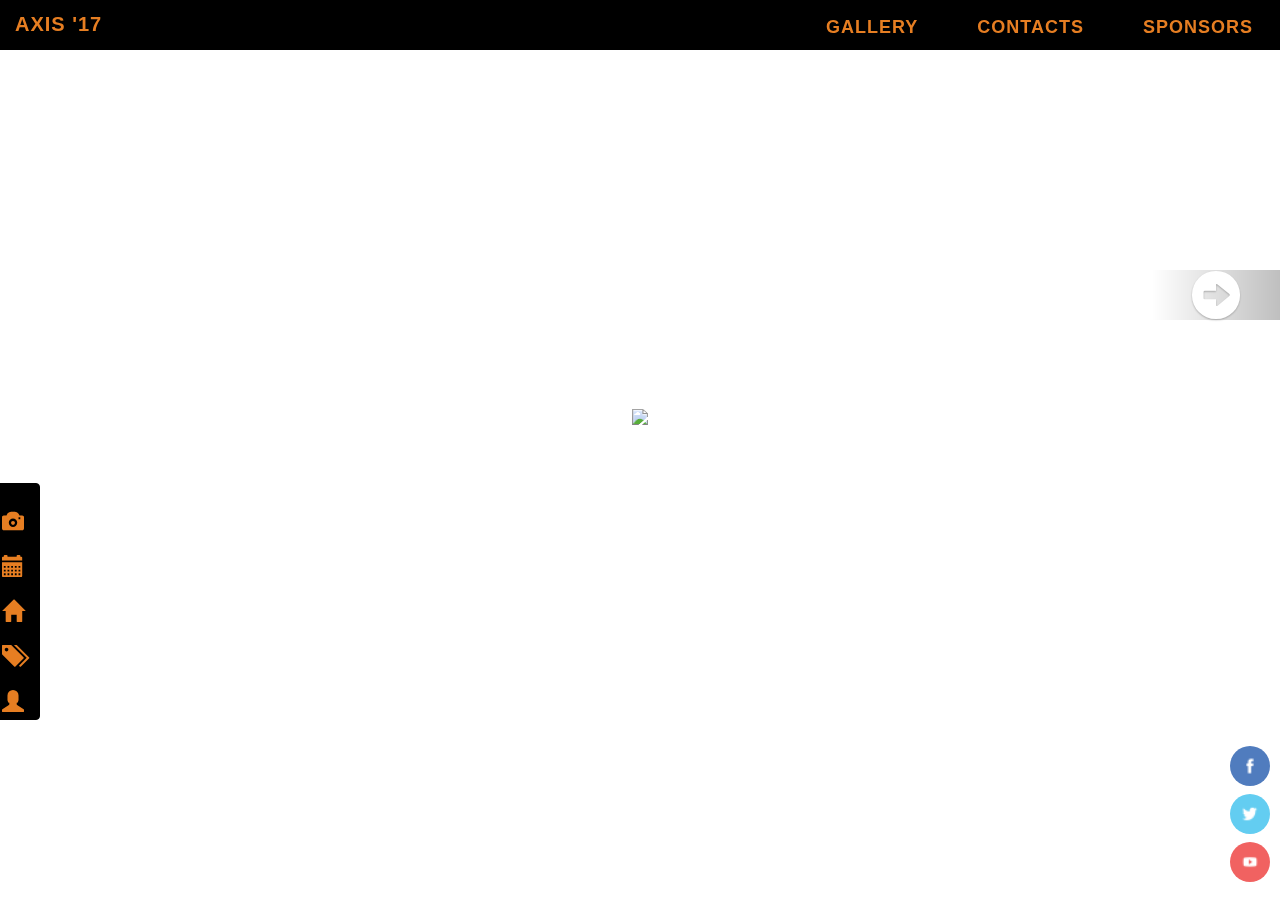
==== index.html @ 5071180d "Add files via upload" ====
<!DOCTYPE html>
<html lang="en">
<head>
    <meta charset="UTF-8">
    <title>AXIS'17 VNIT,NAGPUR</title>
	  <link href="images/logo.png" rel="icon">
    <link rel="stylesheet" href="https://maxcdn.bootstrapcdn.com/bootstrap/3.3.7/css/bootstrap.min.css" integrity="sha384-BVYiiSIFeK1dGmJRAkycuHAHRg32OmUcww7on3RYdg4Va+PmSTsz/K68vbdEjh4u" crossorigin="anonymous">

    <!-- Optional theme -->
    <link rel="stylesheet" href="https://maxcdn.bootstrapcdn.com/bootstrap/3.3.7/css/bootstrap-theme.min.css" integrity="sha384-rHyoN1iRsVXV4nD0JutlnGaslCJuC7uwjduW9SVrLvRYooPp2bWYgmgJQIXwl/Sp" crossorigin="anonymous">

    <!-- Fullscreen carousel css file -->
	  <link rel="stylesheet" href="css/jquery.carousel.fullscreen.css" />

    <!-- sidebar css file -->
    <link href="css/side_bar.css" rel="stylesheet" type="text/css" />

    <link rel="stylesheet" href="https://cdnjs.cloudflare.com/ajax/libs/font-awesome/4.7.0/css/font-awesome.min.css">
    <link href="https://fonts.googleapis.com/css?family=Alice" rel="stylesheet">
    <link href="css/social_bar.css" rel="stylesheet">
</head>
<body>

    <!-- Side bar -->
    <div class="wrap">
    <nav id="s_b" class="navbar navbar-inverse sidebar" role="navigation">    <!-- id given to fix diagonal tansition -->
        <div class="container-fluid">
        <div class="navbar-header">
          <button type="button" class="navbar-toggle" data-toggle="collapse" data-target="#bs-sidebar-navbar-collapse-1">
            <span class="sr-only">Toggle navigation</span>
            <span class="icon-bar"></span>
            <span class="icon-bar"></span>
            <span class="icon-bar"></span>
          </button>
        </div>

        <div class="collapse navbar-collapse" id="bs-sidebar-navbar-collapse-1">
          <ul id="carousel-buttons" class="nav navbar-nav ">
            <li data-target="#slides" data-slide-to="1"><a href="#">Attractions<span style="font-size:22px;" class="pull-right hidden-xs showopacity glyphicon glyphicon-camera"></span></a></li>
            <li data-target="#slides" data-slide-to="2"><a href="#">Events<span style="font-size: 22px;" class="pull-right hidden-xs showopacity glyphicon glyphicon-calendar"></span></a></li>
            <li data-target="#slides" data-slide-to="3"><a href="#">Workshops<span style="font-size:22px;" class="pull-right hidden-xs showopacity glyphicon glyphicon-home"></span></a></li>
            <li data-target="#slides" data-slide-to="4"><a href="#">Exhibitions<span style="font-size:22px;" class="pull-right hidden-xs showopacity glyphicon glyphicon-tags"></span></a></li>
            <li data-target="#slides" data-slide-to="5"><a href="#">Initiatives<span style="font-size:22px;" class="pull-right hidden-xs showopacity glyphicon glyphicon-user"></span></a></li>
          </ul>
        </div>
      </div>
    </nav>
    </div>

    <nav class="navbar navbar-inverse navbar-fixed-top" style="height: 40px;">
          <div class="container-fluid">
            <div class="navbar-header">
              <button type="button" class="navbar-toggle" data-toggle="collapse" data-target="#myNavbar">
                <span class="icon-bar"></span>
                <span class="icon-bar"></span>
                <span class="icon-bar"></span>
              </button>
              <a class="current" href="#" data-target="#slides" data-slide-to="0">AXIS '17</a>
            </div>
            <div class="collapse navbar-collapse" id="myNavbar">
                <ul class="nav navbar-navnav.navbar  navbar-right">
                    <li><a href="#" data-hover="Gallery">Gallery</a></li>
                    <li><a href="#" data-hover="Contacts">Contacts</a></li>
                    <li><a href="#" data-hover="Sponsors">Sponsors</a></li>
                </ul>
            </div>
          </div>
        </nav>


    <!-- This is a typical Twitter Bootstrap Carousel -->
	<!-- Carousel -->
	<div id="slides" class="carousel slide" data-ride="carousel" data-interval="60000" data-pause="false">
		<!-- Indicators -->
		 <!-- <ol class="carousel-indicators">
			<li data-target="#slides" data-slide-to="0" class="active"></li>
			<li data-target="#slides" data-slide-to="1"></li>
			<li data-target="#slides" data-slide-to="2"></li>
			<li data-target="#slides" data-slide-to="3"></li>
			<li data-target="#slides" data-slide-to="4"></li>
			<li data-target="#slides" data-slide-to="5"></li>
		</ol> -->

		<!-- Wrapper for slides -->
		<div class="carousel-inner">
			<div class="item active" style="display:table; position: absolute; height:100%; width:100%;">
				<img src="./images/stars.jpg" alt=""/>
          <div style="display:table-cell; vertical-align: middle;">
            <div style="text-align: center;">
             <img id="axis_img"  src="images/axis-big.png" style="margin:auto;"/ >
             <h1 style="color: #ffffff;">Central India's Largest Techfest, Axis'17<h/1>
           </div>
          </div>
			</div>

			<div class="item">
				<img src="./images/attraction.jpg" alt="" />
				<div class="container">
					<div class="carousel-caption-heading">Attractions</div>
					<div class="carousel-caption-details">
						 You haven't experienced an adrenaline rush until you have attended an AXIS proshow!  <br>
			 			 As the sun sets ,it's time for the laser lights to take over. <br>
			 			 These proshows have left the audiences gasping for breath and asking for more; <br>
			 			 the spellbinding Laser Shows,the wit and wisdom of the most followed Quora writers, <br>
			 			 and the exhilarating Tron Dance.
					</div>
				</div>
			</div>

			<div class="item">
				<img src="./images/events.jpg" alt="" />
				<div class="container">
					<div class="carousel-caption-heading">Events</div>
					<div class="carousel-caption-details">
						Have a passion for deciphering the principles behind the latest <br>
						technological fads and innovations in the market? Quadcopter, Bridge <br>
						Design, Cloud Computing, Haptic Robotic Arm; we’ve covered them all. <br>
			 			These AXIS workshops provide the perfect platform for nurturing and <br>
			 			honing the skills of amateur technical enthusiasts.
					</div>
				</div>
			</div>

			<div class="item">
				<img src="./images/workshops.jpg" alt="" />
				<div class="container">
					<div class="carousel-caption-heading">Workshops</div>
					<div class="carousel-caption-details">
						Have a passion for deciphering the principles behind the latest <br>
						technological fads and innovations in the market? Quadcopter, Bridge <br>
						Design, Cloud Computing, Haptic Robotic Arm; we’ve covered them all. <br>
			 			These AXIS workshops provide the perfect platform for nurturing and <br>
			 			honing the skills of amateur technical enthusiasts.
					</div>
				</div>
			</div>

			<div class="item">
				<img src="./images/exhibition.jpg" alt="" />
				<div class="container">
					<div class="carousel-caption-heading">Exhibitions</div>
					<div class="carousel-caption-details">
						Collaborations with some of the most respected and renowned Indian organizations <br>
						like NDRF and DRDO have always proved to be a significant learning experience to the many starry-eyed  <br>
						participants at AXIS,year after year. These Exhibitions have always been given an auspicious start with  <br>
						an inauguration by some of the most eminent personalities in the field of science and technology, from <br>
			 			the Missile Man himself, late former President Dr A.P.J. Abdul Kalam to our very own alumnus,<br>
			 			Senior Vice President, Boeing Commercial Airplanes, Dr Dinesh Keskar.
					</div>
				</div>
			</div>

			<div class="item">
				<img src="./images/initiatives.jpg" alt="" />
				<div class="container">
					<div class="carousel-caption-heading">Initiatives</div>
					<div class="carousel-caption-details">
						We at AXIS, believe in treading the roads less taken, and that has made all the difference, <br>
						 not  only to us but to many who deserve much better. Each year  social initiatives inspire  <br>
						dedicated volunteers  from all ages and walks of life , who come together to 'be the change they want to see'. <br>
						Bleeding for a cause through blood donation drives ,spreading the word for social awareness through <br>
						 heartwarming videos like 'Itni si Khushi',AXIS is truely a Fest with a Heart .
					</div>
				</div>
			</div>
		</div>

		<!-- Controls -->
		<!-- <a class="left carousel-control" href="#slides" data-slide="prev">
			<span class="glyphicon glyphicon-chevron-left"></span>
		</a> -->
		<a class="right carousel-control" href="#slides" data-slide="next" style="text-align: center; height: 50px;">
			<span class="glyphicon glyphicon-circle-arrow-right" style="font-size: 50px;"></span>
		</a>
	</div>

  <!-- Social sidebar -->
  <div class="social_bar">
			<ul class="social_list">
            <li class="social-icon"><a href="https://www.google.co.in/url?sa=t&rct=j&q=&esrc=s&source=web&cd=1&cad=rja&uact=8&ved=0ahUKEwiMvevYxPfJAhVLjo4KHSrmC3sQFggcMAA&url=https%3A%2F%2Fwww.facebook.com%2Faxisvnit&usg=AFQjCNFacwmdODHTP-wwZc7QQC4ym-55Bw" target="_blank"><img class="icons" src="./images/facebook.png" height="40" width="40"/></a></li>
            <li class="social-icon"><a href="https://twitter.com/axisvnit" target="_blank"><img class="icons" src="./images/twitter.png" height="40" width="40" /></a></li>
            <li class="social-icon"><a href="https://www.google.co.in/url?sa=t&rct=j&q=&esrc=s&source=web&cd=1&cad=rja&uact=8&ved=0ahUKEwjI15zSxffJAhWUvo4KHQ5SCVEQFggcMAA&url=https%3A%2F%2Fwww.youtube.com%2Fuser%2FAXISVNIT&usg=AFQjCNGCKipDZEER-ilh63EIyr2UOCWpyQ" target="_blank"><img class="icons" src="./images/youtube.png" height="40" width="40" /></a></li>
			</ul>
		</div>


    <!-- google jquery cdn -->
    <script type="text/javascript" src="https://ajax.googleapis.com/ajax/libs/jquery/3.1.1/jquery.min.js"></script>

    <!-- Latest compiled and minified JavaScript -->
    <script type="text/javascript" src="https://maxcdn.bootstrapcdn.com/bootstrap/3.3.7/js/bootstrap.min.js" integrity="sha384-Tc5IQib027qvyjSMfHjOMaLkfuWVxZxUPnCJA7l2mCWNIpG9mGCD8wGNIcPD7Txa" crossorigin="anonymous"></script>

    <!-- Just include this Js file -->
	  <script type="text/javascript" src="js/jquery.carousel.fullscreen.js"></script>
</body>
</html>
---- css/side_bar.css ----
body,html{
    height: 100%;
    /*background-image: url("../images/stars.jpg");*/       /* Covered in slider */
    /*background-repeat: no-repeat;*/
    background-size: cover;
  }
  nav.sidebar, .main{
	  /*margin:100px;*/
    -webkit-transition: margin 400ms ease-out;
      -moz-transition: margin 400ms ease-out;
      -o-transition: margin 400ms ease-out;
      transition: margin 400ms ease-out;
  }

#s_b{                     /* To fix diagonal transition of sidebar */
  margin-top: 0;
}

#axis_img{
  width: 100%;
}

  /*body {overflow: hidden; }*/       /* It is making slider invisible. Abhi*/
  div.wrap {
    position: absolute;
    /*height:90%;*/
    /*overflow:hidden;*/
    bottom: 20%;
    z-index: 100;
  }

  .main{
    padding: 10px 10px 0 10px;
  }

 @media (min-width: 765px) {

    .main{
      position: absolute;
      width: calc(100% - 40px);
      margin-left: 40px;
      float: right;
    }

    nav.sidebar:hover + .main{
      margin-left: 200px;
    }

    nav.sidebar.navbar.sidebar>.container .navbar-brand, .navbar>.container-fluid .navbar-brand {
      margin-left: 0px;
    }

    nav.sidebar .navbar-brand, nav.sidebar .navbar-header{
      text-align: center;
      width: 100%;
      margin-left: 0px;
    }

    nav.sidebar a{
      /*padding: 15px;*/
        color: #e67e22;

    }

    nav.sidebar .navbar-nav > li:first-child{
      /*border-top: 1px #e67e22 solid;*/
    }

    nav.sidebar .navbar-nav > li{
      /*border-bottom: 1px #e67e22 solid;*/
    }

    nav.sidebar .navbar-nav .open  {
      position: static;
      float: none;
      width: auto;
      margin-top: 0;
      background-color: inherit;
      border: 0;
      -webkit-box-shadow: none;
      box-shadow: none;
    }

    nav.sidebar .navbar-collapse, nav.sidebar .container-fluid{
      padding: 0 0px 0 0px;
    }
    nav.sidebar{
      width: 200px;
      height: 100%;
      margin-left: -160px;
      float: left;
      margin-bottom: 0px;
    }

    nav.sidebar li {
      width: 100%;
    }

    nav.sidebar:hover{
      margin-left: 0px;
    }

    .forAnimate{
      opacity: 0;
    }
  }

  /* commented to make sidebar animation work in large display
  /*@media (min-width: 1330px) {

    .main{
      width: calc(100% - 200px);
      margin-left: 200px;
    }

    nav.sidebar{
      margin-left: 0px;
      float: left;
    }

    nav.sidebar .forAnimate{
      opacity: 1;
    }
  }*/



  nav:hover .forAnimate{
    opacity: 1;
  }
  section{
    padding-left: 15px;
  }
@import url(https://fonts.googleapis.com/css?family=Raleway:400,500,800);

nav.sidebar {
   margin-top: 10%;
    font-family: 'Raleway', Arial, sans-serif;
    /*color: #e67e22;*/
    background-color: black;
   background: black;
   /*border-color: transparent;*/
}

nav.navbar {

    background: black;
    border-color: black;
}
/*.navbar li { color: #000 }*/

.navbar-nav > li > a {
    padding-left: 10px;
    padding-bottom: 10px;
}

.navbar-inverse .navbar-nav > .active > a, .navbar-inverse .navbar-nav > .active > a:focus, .navbar-inverse .navbar-nav > .active > a:hover {
    background-color: black;
    color: #e67e22;
    /*background: transparent;*/

}


nav.sidebar {
  font-family: 'Raleway', Arial, sans-serif;

  font-weight: 500;
}
nav.sidebar .navbar-nav a{
    color: #e67e22;
}
/* ----------- iPhone 4 and 4S ----------- */

/* Portrait and Landscape */
@media only screen
  and (min-device-width: 320px)
  and (max-device-width: 480px)
  and (-webkit-min-device-pixel-ratio: 2) {

}

/* Portrait */
@media only screen
  and (min-device-width: 320px)
  and (max-device-width: 480px)
  and (-webkit-min-device-pixel-ratio: 2)
  and (orientation: portrait) {
}

/* Landscape */
@media only screen
  and (min-device-width: 320px)
  and (max-device-width: 480px)
  and (-webkit-min-device-pixel-ratio: 2)
  and (orientation: landscape) {

}

/* ----------- iPhone 5 and 5S ----------- */

/* Portrait and Landscape */
@media only screen
  and (min-device-width: 320px)
  and (max-device-width: 568px)
  and (-webkit-min-device-pixel-ratio: 2) {

}

/* Portrait */
@media only screen
  and (min-device-width: 320px)
  and (max-device-width: 568px)
  and (-webkit-min-device-pixel-ratio: 2)
  and (orientation: portrait) {
}

/* Landscape */
@media only screen
  and (min-device-width: 320px)
  and (max-device-width: 568px)
  and (-webkit-min-device-pixel-ratio: 2)
  and (orientation: landscape) {

}

/* ----------- iPhone 6 ----------- */

/* Portrait and Landscape */
@media only screen
  and (min-device-width: 375px)
  and (max-device-width: 667px)
  and (-webkit-min-device-pixel-ratio: 2) {

}

/* Portrait */
@media only screen
  and (min-device-width: 375px)
  and (max-device-width: 667px)
  and (-webkit-min-device-pixel-ratio: 2)
  and (orientation: portrait) {

}

/* Landscape */
@media only screen
  and (min-device-width: 375px)
  and (max-device-width: 667px)
  and (-webkit-min-device-pixel-ratio: 2)
  and (orientation: landscape) {

}

/* ----------- iPhone 6+ ----------- */

/* Portrait and Landscape */
@media only screen
  and (min-device-width: 414px)
  and (max-device-width: 736px)
  and (-webkit-min-device-pixel-ratio: 3) {

}

/* Portrait */
@media only screen
  and (min-device-width: 414px)
  and (max-device-width: 736px)
  and (-webkit-min-device-pixel-ratio: 3)
  and (orientation: portrait) {

}

/* Landscape */
@media only screen
  and (min-device-width: 414px)
  and (max-device-width: 736px)
  and (-webkit-min-device-pixel-ratio: 3)
  and (orientation: landscape) {

}

/* Portrait and Landscape */
@media screen
  and (device-width: 320px)
  and (device-height: 640px)
  and (-webkit-device-pixel-ratio: 2) {

}

/* Portrait */
@media screen
  and (device-width: 320px)
  and (device-height: 640px)
  and (-webkit-device-pixel-ratio: 2)
  and (orientation: portrait) {

}

/* Landscape */
@media screen
  and (device-width: 320px)
  and (device-height: 640px)
  and (-webkit-device-pixel-ratio: 2)
  and (orientation: landscape) {

}

/* ----------- Galaxy S4 ----------- */

/* Portrait and Landscape */
@media screen
  and (device-width: 320px)
  and (device-height: 640px)
  and (-webkit-device-pixel-ratio: 3) {

}

/* Portrait */
@media screen
  and (device-width: 320px)
  and (device-height: 640px)
  and (-webkit-device-pixel-ratio: 3)
  and (orientation: portrait) {

}

/* Landscape */
@media screen
  and (device-width: 320px)
  and (device-height: 640px)
  and (-webkit-device-pixel-ratio: 3)
  and (orientation: landscape) {

}

/* ----------- Galaxy S5 ----------- */

/* Portrait and Landscape */
@media screen
  and (device-width: 360px)
  and (device-height: 640px)
  and (-webkit-device-pixel-ratio: 3) {

}

/* Portrait */
@media screen
  and (device-width: 360px)
  and (device-height: 640px)
  and (-webkit-device-pixel-ratio: 3)
  and (orientation: portrait) {

}

/* Landscape */
@media screen
  and (device-width: 360px)
  and (device-height: 640px)
  and (-webkit-device-pixel-ratio: 3)
  and (orientation: landscape) {

}

/* ----------- Non-Retina Screens ----------- */
@media screen
  and (min-device-width: 1200px)
  and (max-device-width: 1600px)
  and (-webkit-min-device-pixel-ratio: 1) {
}

/* ----------- Retina Screens ----------- */
@media screen
  and (min-device-width: 1200px)
  and (max-device-width: 1600px)
  and (-webkit-min-device-pixel-ratio: 2)
  and (min-resolution: 192dpi) {
}
---- css/social_bar.css ----
.social_bar{
	margin:10px;
	position: absolute;
	bottom: 0px;
	right: 0px;
	top: auto;
	left: auto;
	overflow:hidden;

}

.social_list {
    /*float:right;*/
    list-style-type: none;
	padding: 0px;
	margin: 0px;
    /*margin-top:40%;*/
}
.social_list .social-icon a {
    display: inline-block;
    padding-bottom: 20%;
    padding-right:20%;

}
.icons {
	
    border-radius: 50%;
    -moz-transition: -moz-transform .8s ease-in-out;
    -webkit-transition: -webkit-transform .8s ease-in-out;
    transition:         transform .8s ease-in-out;
}
.icons:hover {
    -moz-transform: rotate(360deg);
    -webkit-transform: rotate(360deg);
    transform: rotate(360deg);
    opacity: 0.5;
}
/* Navigation Bar */
@import url(https://fonts.googleapis.com/css?family=Raleway:400,500,800);
nav.navbar .navbar-right {
  font-family: 'Raleway', Arial, sans-serif;
  text-align: center;
  text-transform: uppercase;
  font-weight: 500;
}
nav.navbar .navbar-right * {
  box-sizing: border-box;
  -webkit-transition: all 0.35s ease;
  transition: all 0.35s ease;
}
nav.navbar .navbar-right li {
  display: inline-block;
  list-style: outside none none;
  margin: 0 1.5em;
  overflow: hidden;
}
nav.navbar .navbar-right a {
  padding: 0.3em 0;
  color: #e67e22;
  position: relative;
  display: inline-block;
  letter-spacing: 1px;
  margin: 0;
  text-decoration: none;
  font-weight: 800;
}
nav.navbar .navbar-right a:before,
nav.navbar .navbar-right a:after {
  position: absolute;
  -webkit-transition: all 0.35s ease;
  transition: all 0.35s ease;
}
nav.navbar .navbar-right a:before {
  bottom: 100%;
  display: block;
  height: 3px;
  width: 100%;
  content: "";
  background-color: #e67e22;
}
nav.navbar .navbar-right a:after {
  padding: 0.3em 0;
  position: absolute;
  bottom: 100%;
  left: 0;
  content: attr(data-hover);
  color: white;
  white-space: nowrap;
}
nav.navbar .navbar-right li:hover a,
nav.navbar .navbar-right .current a {
  transform: translateY(100%);
}
nav.navbar {
    padding-top:10px;
    font-size: 18px;
}
nav.navbar .current {
    padding-top: 5px;
    color: #e67e22;
    font-family: 'Raleway', Arial, sans-serif;
    font-weight: 800;
    font-size: 20px;
    letter-spacing: 1px;

}
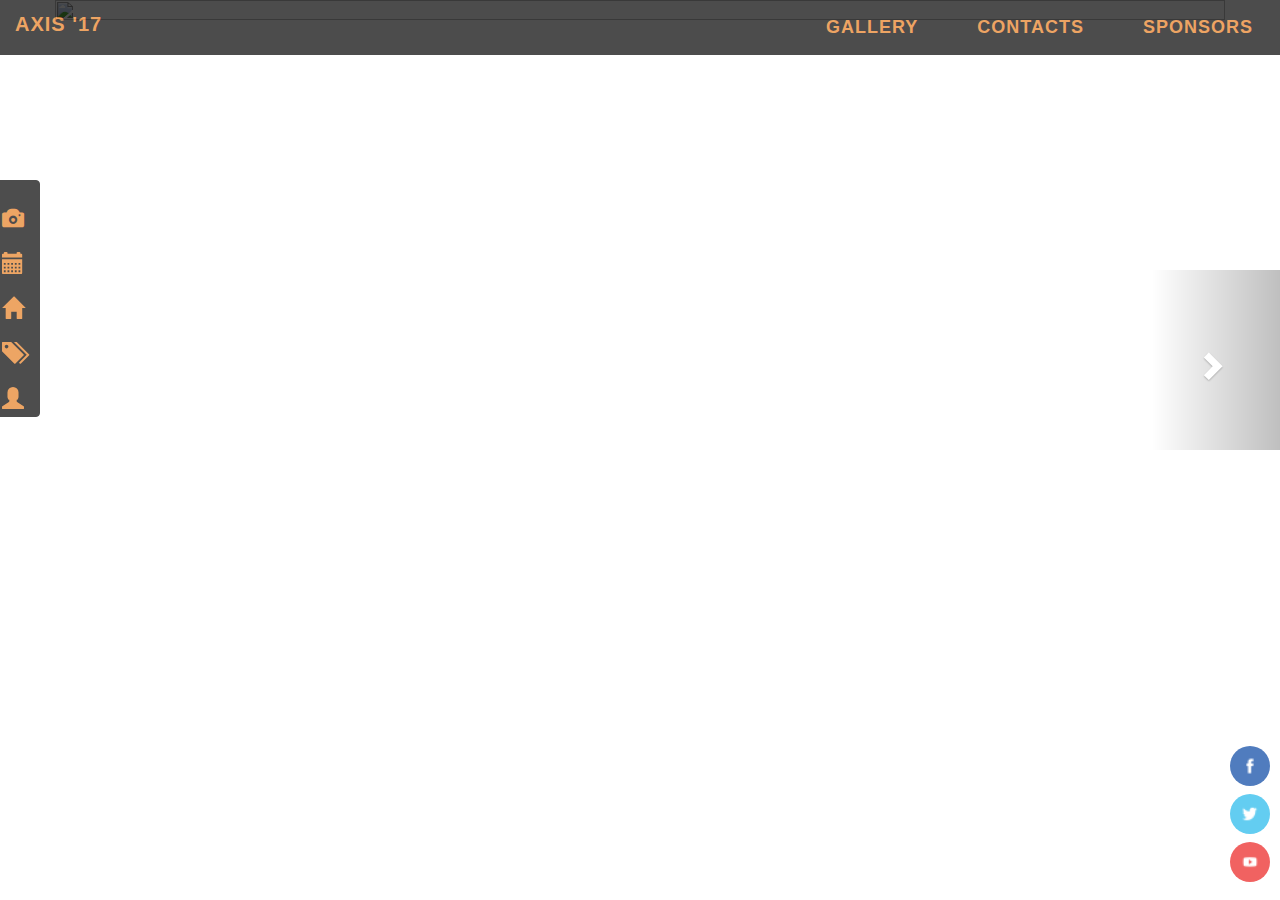
==== commit 94e9449a: "Merge pull request #3 from abhishekg1128/new" ====
--- a/index.html
+++ b/index.html
@@ -35,8 +35,8 @@
         </div>
 
         <div class="collapse navbar-collapse" id="bs-sidebar-navbar-collapse-1">
-          <ul id="carousel-buttons" class="nav navbar-nav ">
-            <li data-target="#slides" data-slide-to="1"><a href="#">Attractions<span style="font-size:22px;" class="pull-right hidden-xs showopacity glyphicon glyphicon-camera"></span></a></li>
+          <ul class="nav navbar-nav">
+            <li class="active" data-target="#slides" data-slide-to="1"><a href="#">Attractions<span style="font-size:22px;" class="pull-right hidden-xs showopacity glyphicon glyphicon-camera"></span></a></li>
             <li data-target="#slides" data-slide-to="2"><a href="#">Events<span style="font-size: 22px;" class="pull-right hidden-xs showopacity glyphicon glyphicon-calendar"></span></a></li>
             <li data-target="#slides" data-slide-to="3"><a href="#">Workshops<span style="font-size:22px;" class="pull-right hidden-xs showopacity glyphicon glyphicon-home"></span></a></li>
             <li data-target="#slides" data-slide-to="4"><a href="#">Exhibitions<span style="font-size:22px;" class="pull-right hidden-xs showopacity glyphicon glyphicon-tags"></span></a></li>
@@ -47,7 +47,7 @@
     </nav>
     </div>
 
-    <nav class="navbar navbar-inverse navbar-fixed-top" style="height: 40px;">
+    <nav class="navbar navbar-inverse navbar-fixed-top">
           <div class="container-fluid">
             <div class="navbar-header">
               <button type="button" class="navbar-toggle" data-toggle="collapse" data-target="#myNavbar">
@@ -70,54 +70,57 @@
 
     <!-- This is a typical Twitter Bootstrap Carousel -->
 	<!-- Carousel -->
-	<div id="slides" class="carousel slide" data-ride="carousel" data-interval="60000" data-pause="false">
+	<div id="slides" class="carousel slide" data-ride="carousel" data-interval="5000" data-pause="false">
 		<!-- Indicators -->
-		 <!-- <ol class="carousel-indicators">
+		 <ol class="carousel-indicators">
 			<li data-target="#slides" data-slide-to="0" class="active"></li>
 			<li data-target="#slides" data-slide-to="1"></li>
 			<li data-target="#slides" data-slide-to="2"></li>
 			<li data-target="#slides" data-slide-to="3"></li>
 			<li data-target="#slides" data-slide-to="4"></li>
 			<li data-target="#slides" data-slide-to="5"></li>
-		</ol> -->
+		</ol>
 
 		<!-- Wrapper for slides -->
 		<div class="carousel-inner">
-			<div class="item active" style="display:table; position: absolute; height:100%; width:100%;">
-				<img src="./images/stars.jpg" alt=""/>
-          <div style="display:table-cell; vertical-align: middle;">
-            <div style="text-align: center;">
-             <img id="axis_img"  src="images/axis-big.png" style="margin:auto;"/ >
-             <h1 style="color: #ffffff;">Central India's Largest Techfest, Axis'17<h/1>
-           </div>
+			<div class="item active">
+				<img src="./images/stars.jpg" alt="" />
+				<div class="container">
+					<div class="row">
+             <img id="axis_img" style="width: 100%; height: 100%;" src="images/axis-big.png">
           </div>
+				</div>
 			</div>
 
 			<div class="item">
 				<img src="./images/attraction.jpg" alt="" />
 				<div class="container">
-					<div class="carousel-caption-heading">Attractions</div>
-					<div class="carousel-caption-details">
+					<div id="abc" class="carousel-caption-heading">Attractions</div>
+					<div class="carousel-caption-details">
+						<div class="bc">
 						 You haven't experienced an adrenaline rush until you have attended an AXIS proshow!  <br>
 			 			 As the sun sets ,it's time for the laser lights to take over. <br>
 			 			 These proshows have left the audiences gasping for breath and asking for more; <br>
 			 			 the spellbinding Laser Shows,the wit and wisdom of the most followed Quora writers, <br>
 			 			 and the exhilarating Tron Dance.
+						</div>
 					</div>
 				</div>
 			</div>
 
 			<div class="item">
 				<img src="./images/events.jpg" alt="" />
-				<div class="container">
+				<div class="container"> 
 					<div class="carousel-caption-heading">Events</div>
 					<div class="carousel-caption-details">
+					<div class="bc">
 						Have a passion for deciphering the principles behind the latest <br>
 						technological fads and innovations in the market? Quadcopter, Bridge <br>
 						Design, Cloud Computing, Haptic Robotic Arm; we’ve covered them all. <br>
 			 			These AXIS workshops provide the perfect platform for nurturing and <br>
 			 			honing the skills of amateur technical enthusiasts.
 					</div>
+					</div>
 				</div>
 			</div>
 
@@ -126,12 +129,14 @@
 				<div class="container">
 					<div class="carousel-caption-heading">Workshops</div>
 					<div class="carousel-caption-details">
+						<div class="bc">
 						Have a passion for deciphering the principles behind the latest <br>
 						technological fads and innovations in the market? Quadcopter, Bridge <br>
 						Design, Cloud Computing, Haptic Robotic Arm; we’ve covered them all. <br>
 			 			These AXIS workshops provide the perfect platform for nurturing and <br>
 			 			honing the skills of amateur technical enthusiasts.
 					</div>
+					</div>
 				</div>
 			</div>
 
@@ -140,6 +145,7 @@
 				<div class="container">
 					<div class="carousel-caption-heading">Exhibitions</div>
 					<div class="carousel-caption-details">
+						<div class="bc">
 						Collaborations with some of the most respected and renowned Indian organizations <br>
 						like NDRF and DRDO have always proved to be a significant learning experience to the many starry-eyed  <br>
 						participants at AXIS,year after year. These Exhibitions have always been given an auspicious start with  <br>
@@ -147,6 +153,7 @@
 			 			the Missile Man himself, late former President Dr A.P.J. Abdul Kalam to our very own alumnus,<br>
 			 			Senior Vice President, Boeing Commercial Airplanes, Dr Dinesh Keskar.
 					</div>
+					</div>
 				</div>
 			</div>
 
@@ -155,12 +162,14 @@
 				<div class="container">
 					<div class="carousel-caption-heading">Initiatives</div>
 					<div class="carousel-caption-details">
+						<div class="bc">
 						We at AXIS, believe in treading the roads less taken, and that has made all the difference, <br>
 						 not  only to us but to many who deserve much better. Each year  social initiatives inspire  <br>
 						dedicated volunteers  from all ages and walks of life , who come together to 'be the change they want to see'. <br>
 						Bleeding for a cause through blood donation drives ,spreading the word for social awareness through <br>
 						 heartwarming videos like 'Itni si Khushi',AXIS is truely a Fest with a Heart .
 					</div>
+					</div>
 				</div>
 			</div>
 		</div>
@@ -169,8 +178,8 @@
 		<!-- <a class="left carousel-control" href="#slides" data-slide="prev">
 			<span class="glyphicon glyphicon-chevron-left"></span>
 		</a> -->
-		<a class="right carousel-control" href="#slides" data-slide="next" style="text-align: center; height: 50px;">
-			<span class="glyphicon glyphicon-circle-arrow-right" style="font-size: 50px;"></span>
+		<a class="right carousel-control" href="#slides" data-slide="next">
+			<span class="glyphicon glyphicon-chevron-right"></span>
 		</a>
 	</div>
 
--- a/css/side_bar.css
+++ b/css/side_bar.css
@@ -11,12 +11,14 @@
       -o-transition: margin 400ms ease-out;
       transition: margin 400ms ease-out;
   }
-
+  
 #s_b{                     /* To fix diagonal transition of sidebar */
   margin-top: 0;
 }
 
 #axis_img{
+  vertical-align: middle;
+  height: 100%;
   width: 100%;
 }
 
@@ -25,7 +27,7 @@
     position: absolute;
     /*height:90%;*/
     /*overflow:hidden;*/
-    bottom: 20%;
+    top: 20%;
     z-index: 100;
   }
 
@@ -160,8 +162,6 @@
     /*background: transparent;*/
 
 }
-
-
 nav.sidebar {
   font-family: 'Raleway', Arial, sans-serif;
 
@@ -169,6 +169,30 @@
 }
 nav.sidebar .navbar-nav a{
     color: #e67e22;
+}
+
+/* for the texts */
+.bc {
+	padding:10px;
+background:black;
+opacity:0.7;	
+border:2px solid;
+border-radius:20px;
+}
+
+/* for the headings
+#abc {
+	
+	margin-left:850px;
+	margin-top:440px;
+	background:black;
+opacity:0.7;	
+border:2px solid;
+border-radius:20px;
+}*/
+
+nav.sidebar .navbar-nav a:active{
+    color: white;
 }
 /* ----------- iPhone 4 and 4S ----------- */
 
--- a/css/social_bar.css
+++ b/css/social_bar.css
@@ -93,7 +93,10 @@
 }
 nav.navbar {
     padding-top:10px;
-    font-size: 18px;
+    font-size: 18px;	
+	/* upper bar */ 
+	opacity:.70;
+
 }
 nav.navbar .current {
     padding-top: 5px;
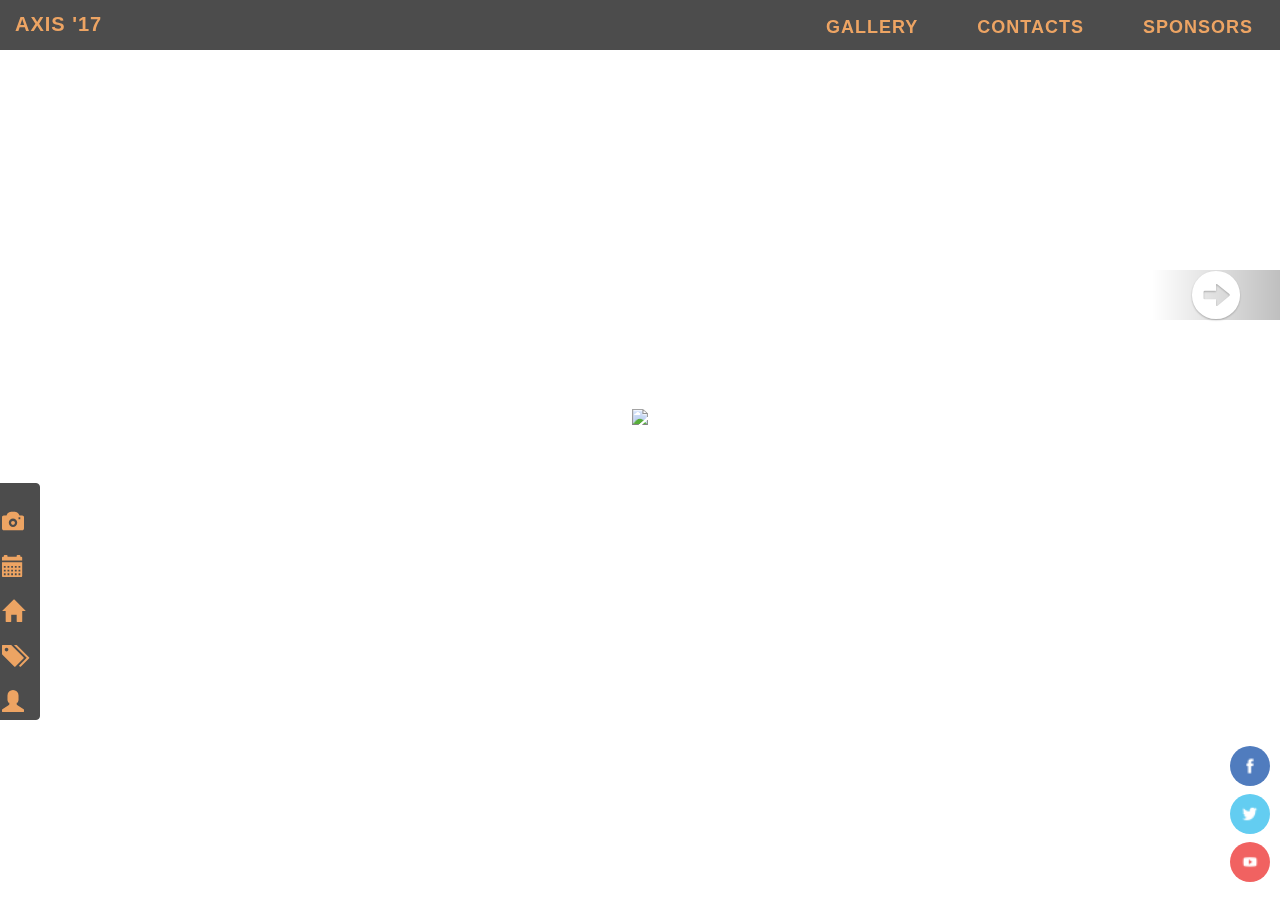
==== commit 40b898d5: "Merge pull request #4 from abhishekg1128/landing-page-beta" ====
--- a/index.html
+++ b/index.html
@@ -35,8 +35,8 @@
         </div>
 
         <div class="collapse navbar-collapse" id="bs-sidebar-navbar-collapse-1">
-          <ul class="nav navbar-nav">
-            <li class="active" data-target="#slides" data-slide-to="1"><a href="#">Attractions<span style="font-size:22px;" class="pull-right hidden-xs showopacity glyphicon glyphicon-camera"></span></a></li>
+          <ul id="carousel-buttons" class="nav navbar-nav ">
+            <li data-target="#slides" data-slide-to="1"><a href="#">Attractions<span style="font-size:22px;" class="pull-right hidden-xs showopacity glyphicon glyphicon-camera"></span></a></li>
             <li data-target="#slides" data-slide-to="2"><a href="#">Events<span style="font-size: 22px;" class="pull-right hidden-xs showopacity glyphicon glyphicon-calendar"></span></a></li>
             <li data-target="#slides" data-slide-to="3"><a href="#">Workshops<span style="font-size:22px;" class="pull-right hidden-xs showopacity glyphicon glyphicon-home"></span></a></li>
             <li data-target="#slides" data-slide-to="4"><a href="#">Exhibitions<span style="font-size:22px;" class="pull-right hidden-xs showopacity glyphicon glyphicon-tags"></span></a></li>
@@ -47,7 +47,7 @@
     </nav>
     </div>
 
-    <nav class="navbar navbar-inverse navbar-fixed-top">
+    <nav class="navbar navbar-inverse navbar-fixed-top" style="height: 40px;">
           <div class="container-fluid">
             <div class="navbar-header">
               <button type="button" class="navbar-toggle" data-toggle="collapse" data-target="#myNavbar">
@@ -70,26 +70,27 @@
 
     <!-- This is a typical Twitter Bootstrap Carousel -->
 	<!-- Carousel -->
-	<div id="slides" class="carousel slide" data-ride="carousel" data-interval="5000" data-pause="false">
+	<div id="slides" class="carousel slide" data-ride="carousel" data-interval="60000" data-pause="false">
 		<!-- Indicators -->
-		 <ol class="carousel-indicators">
+		 <!-- <ol class="carousel-indicators">
 			<li data-target="#slides" data-slide-to="0" class="active"></li>
 			<li data-target="#slides" data-slide-to="1"></li>
 			<li data-target="#slides" data-slide-to="2"></li>
 			<li data-target="#slides" data-slide-to="3"></li>
 			<li data-target="#slides" data-slide-to="4"></li>
 			<li data-target="#slides" data-slide-to="5"></li>
-		</ol>
+		</ol> -->
 
 		<!-- Wrapper for slides -->
 		<div class="carousel-inner">
-			<div class="item active">
-				<img src="./images/stars.jpg" alt="" />
-				<div class="container">
-					<div class="row">
-             <img id="axis_img" style="width: 100%; height: 100%;" src="images/axis-big.png">
+			<div class="item active" style="display:table; position: absolute; height:100%; width:100%;">
+				<img src="./images/stars.jpg" alt=""/>
+          <div style="display:table-cell; vertical-align: middle;">
+            <div style="text-align: center;">
+             <img id="axis_img"  src="images/axis-big.png" style="margin:auto;"/ >
+             <h1 style="color: #ffffff;">Central India's Largest Techfest, Axis'17<h/1>
+           </div>
           </div>
-				</div>
 			</div>
 
 			<div class="item">
@@ -178,8 +179,8 @@
 		<!-- <a class="left carousel-control" href="#slides" data-slide="prev">
 			<span class="glyphicon glyphicon-chevron-left"></span>
 		</a> -->
-		<a class="right carousel-control" href="#slides" data-slide="next">
-			<span class="glyphicon glyphicon-chevron-right"></span>
+		<a class="right carousel-control" href="#slides" data-slide="next" style="text-align: center; height: 50px;">
+			<span class="glyphicon glyphicon-circle-arrow-right" style="font-size: 50px;"></span>
 		</a>
 	</div>
 
--- a/css/side_bar.css
+++ b/css/side_bar.css
@@ -11,14 +11,12 @@
       -o-transition: margin 400ms ease-out;
       transition: margin 400ms ease-out;
   }
-  
+
 #s_b{                     /* To fix diagonal transition of sidebar */
   margin-top: 0;
 }
 
 #axis_img{
-  vertical-align: middle;
-  height: 100%;
   width: 100%;
 }
 
@@ -27,7 +25,7 @@
     position: absolute;
     /*height:90%;*/
     /*overflow:hidden;*/
-    top: 20%;
+    bottom: 20%;
     z-index: 100;
   }
 
@@ -162,6 +160,8 @@
     /*background: transparent;*/
 
 }
+
+
 nav.sidebar {
   font-family: 'Raleway', Arial, sans-serif;
 
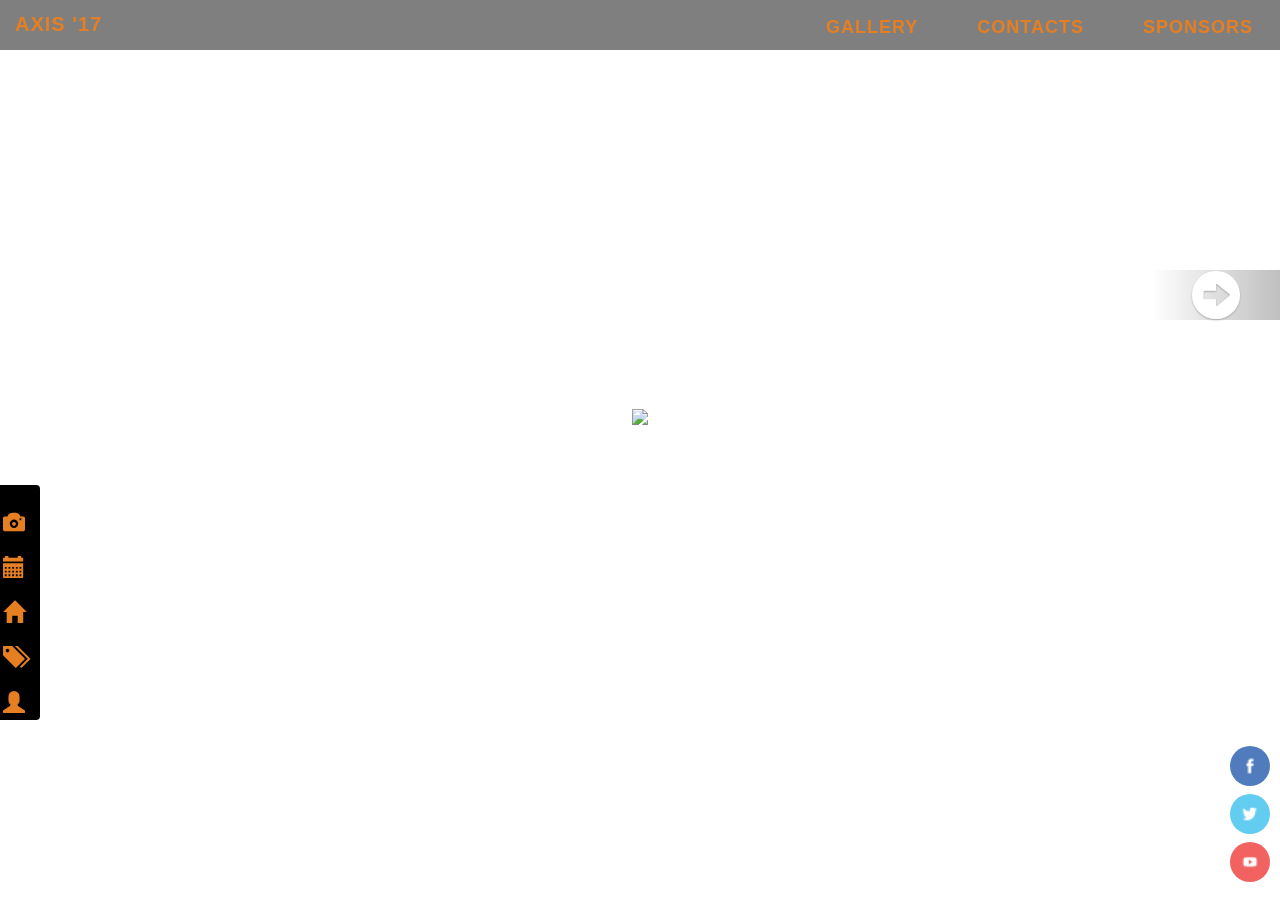
==== commit 30e61e4c: "Merge pull request #7 from abhishekg1128/landing-page-beta-2.0" ====
--- a/index.html
+++ b/index.html
@@ -70,7 +70,7 @@
 
     <!-- This is a typical Twitter Bootstrap Carousel -->
 	<!-- Carousel -->
-	<div id="slides" class="carousel slide" data-ride="carousel" data-interval="60000" data-pause="false">
+	<div id="slides" class="carousel slide" data-ride="carousel" data-interval="200000" data-pause="false">
 		<!-- Indicators -->
 		 <!-- <ol class="carousel-indicators">
 			<li data-target="#slides" data-slide-to="0" class="active"></li>
@@ -111,7 +111,7 @@
 
 			<div class="item">
 				<img src="./images/events.jpg" alt="" />
-				<div class="container"> 
+				<div class="container">
 					<div class="carousel-caption-heading">Events</div>
 					<div class="carousel-caption-details">
 					<div class="bc">
--- a/css/side_bar.css
+++ b/css/side_bar.css
@@ -56,19 +56,17 @@
       margin-left: 0px;
     }
 
-    nav.sidebar a{
-      /*padding: 15px;*/
+    /*nav.sidebar a{
         color: #e67e22;
-
-    }
-
-    nav.sidebar .navbar-nav > li:first-child{
-      /*border-top: 1px #e67e22 solid;*/
-    }
-
-    nav.sidebar .navbar-nav > li{
-      /*border-bottom: 1px #e67e22 solid;*/
-    }
+    }*/
+
+    /*nav.sidebar .navbar-nav > li:first-child{
+      border-top: 1px #e67e22 solid;
+    }*/
+
+    /*nav.sidebar .navbar-nav > li{
+      border-bottom: 1px #e67e22 solid;
+    }*/
 
     nav.sidebar .navbar-nav .open  {
       position: static;
@@ -105,8 +103,7 @@
     }
   }
 
-  /* commented to make sidebar animation work in large display
-  /*@media (min-width: 1330px) {
+  @media (min-width: 1330px) {
 
     .main{
       width: calc(100% - 200px);
@@ -114,23 +111,21 @@
     }
 
     nav.sidebar{
-      margin-left: 0px;
       float: left;
     }
 
     nav.sidebar .forAnimate{
       opacity: 1;
     }
-  }*/
-
-
-
-  nav:hover .forAnimate{
+  }
+
+  /*nav:hover .forAnimate{
     opacity: 1;
   }
   section{
     padding-left: 15px;
-  }
+  }*/
+
 @import url(https://fonts.googleapis.com/css?family=Raleway:400,500,800);
 
 nav.sidebar {
@@ -142,11 +137,11 @@
    /*border-color: transparent;*/
 }
 
-nav.navbar {
-
+/* No need of this . Abhishek*/
+/*nav.navbar {
     background: black;
     border-color: black;
-}
+}*/
 /*.navbar li { color: #000 }*/
 
 .navbar-nav > li > a {
@@ -154,12 +149,11 @@
     padding-bottom: 10px;
 }
 
-.navbar-inverse .navbar-nav > .active > a, .navbar-inverse .navbar-nav > .active > a:focus, .navbar-inverse .navbar-nav > .active > a:hover {
+/* No need of this. Abhishek*/
+/*.navbar-inverse .navbar-nav > .active > a, .navbar-inverse .navbar-nav > .active > a:focus, .navbar-inverse .navbar-nav > .active > a:hover {
     background-color: black;
     color: #e67e22;
-    /*background: transparent;*/
-
-}
+}*/
 
 
 nav.sidebar {
@@ -174,24 +168,24 @@
 /* for the texts */
 .bc {
 	padding:10px;
-background:black;
-opacity:0.7;	
+background:rgba(0,0,0,0.6);
+/*opacity:0.4;*/
 border:2px solid;
-border-radius:20px;
+border-radius:10px;
 }
 
 /* for the headings
 #abc {
-	
+
 	margin-left:850px;
 	margin-top:440px;
 	background:black;
-opacity:0.7;	
+opacity:0.7;
 border:2px solid;
 border-radius:20px;
 }*/
 
-nav.sidebar .navbar-nav a:active{
+nav.sidebar .navbar-nav > a:active{
     color: white;
 }
 /* ----------- iPhone 4 and 4S ----------- */
--- a/css/social_bar.css
+++ b/css/social_bar.css
@@ -23,7 +23,7 @@
 
 }
 .icons {
-	
+
     border-radius: 50%;
     -moz-transition: -moz-transform .8s ease-in-out;
     -webkit-transition: -webkit-transform .8s ease-in-out;
@@ -44,7 +44,7 @@
   font-weight: 500;
 }
 nav.navbar .navbar-right * {
-  box-sizing: border-box;
+  /*box-sizing: border-box;*/
   -webkit-transition: all 0.35s ease;
   transition: all 0.35s ease;
 }
@@ -91,13 +91,18 @@
 nav.navbar .navbar-right .current a {
   transform: translateY(100%);
 }
-nav.navbar {
+nav.navbar{
     padding-top:10px;
-    font-size: 18px;	
-	/* upper bar */ 
-	opacity:.70;
+    font-size: 18px;
+	/* upper bar */
+	/*opacity:.70;*/
+}
 
-}
+ .navbar-inverse{
+	 background-image: linear-gradient(to bottom, rgba(0, 0, 0, 0) 0,rgba(0, 0, 0, 0) 100%);;
+	 background-color: rgba(0, 0, 0, 0.5);
+	 border: 0px;
+ }
 nav.navbar .current {
     padding-top: 5px;
     color: #e67e22;
@@ -106,4 +111,4 @@
     font-size: 20px;
     letter-spacing: 1px;
 
-}+}
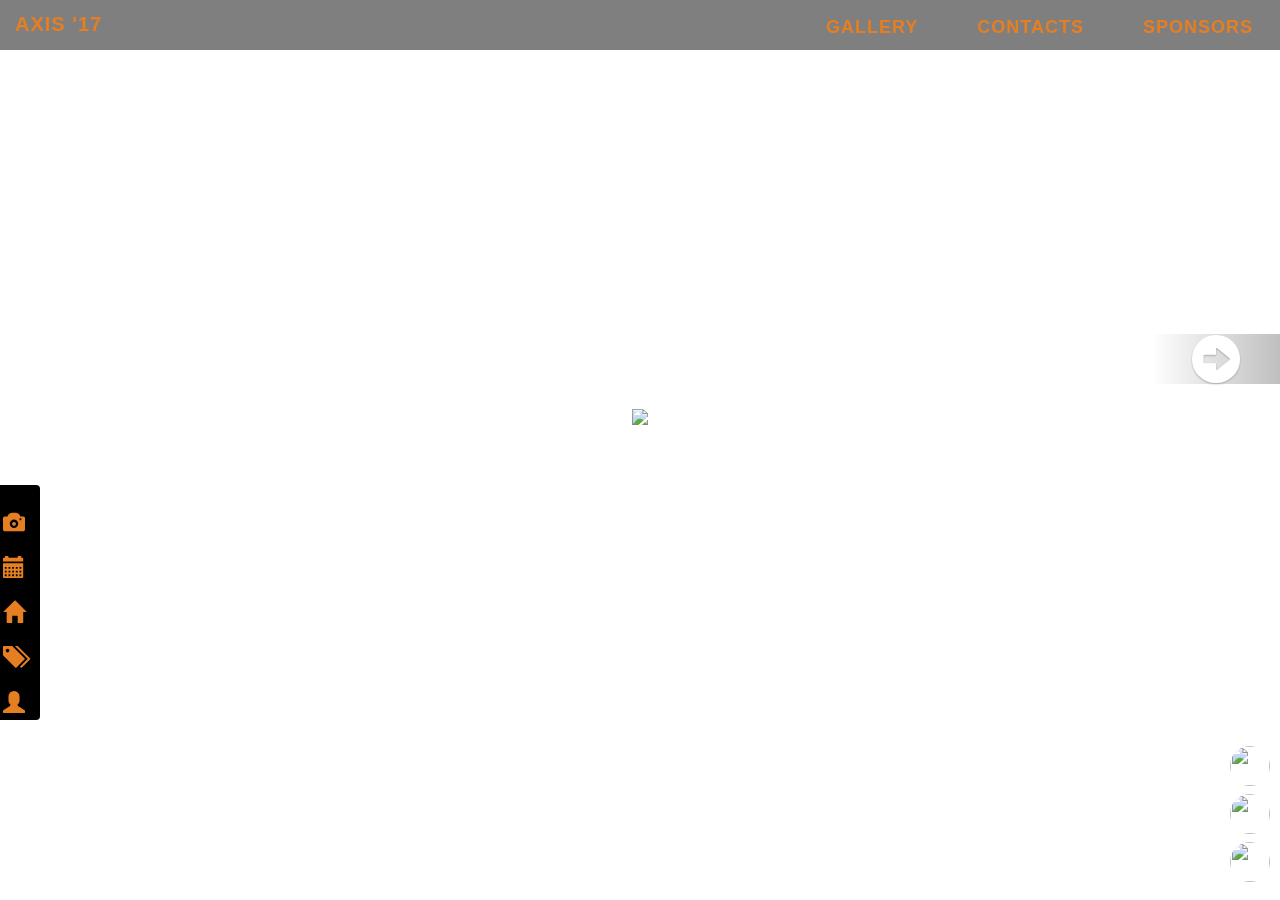
==== commit aad88380: "Add files via upload" ====
--- a/index.html
+++ b/index.html
@@ -17,6 +17,8 @@
 
     <link rel="stylesheet" href="https://cdnjs.cloudflare.com/ajax/libs/font-awesome/4.7.0/css/font-awesome.min.css">
     <link href="https://fonts.googleapis.com/css?family=Alice" rel="stylesheet">
+    <link href="https://fonts.googleapis.com/css?family=Roboto+Slab" rel="stylesheet">
+    <link href="https://fonts.googleapis.com/css?family=Cabin" rel="stylesheet">
     <link href="css/social_bar.css" rel="stylesheet">
 </head>
 <body>
@@ -70,7 +72,7 @@
 
     <!-- This is a typical Twitter Bootstrap Carousel -->
 	<!-- Carousel -->
-	<div id="slides" class="carousel slide" data-ride="carousel" data-interval="200000" data-pause="false">
+	<div id="slides" class="carousel slide" data-ride="carousel" data-interval="10000" data-pause="false">
 		<!-- Indicators -->
 		 <!-- <ol class="carousel-indicators">
 			<li data-target="#slides" data-slide-to="0" class="active"></li>
@@ -88,7 +90,7 @@
           <div style="display:table-cell; vertical-align: middle;">
             <div style="text-align: center;">
              <img id="axis_img"  src="images/axis-big.png" style="margin:auto;"/ >
-             <h1 style="color: #ffffff;">Central India's Largest Techfest, Axis'17<h/1>
+             <h1 style="color: #ffffff; font-family: 'Cabin', sans-serif;">Central India's Largest Techfest, Axis'17<h/1>
            </div>
           </div>
 			</div>
@@ -179,7 +181,7 @@
 		<!-- <a class="left carousel-control" href="#slides" data-slide="prev">
 			<span class="glyphicon glyphicon-chevron-left"></span>
 		</a> -->
-		<a class="right carousel-control" href="#slides" data-slide="next" style="text-align: center; height: 50px;">
+		<a id="next" class="right carousel-control" href="#slides" data-slide="next" style="text-align: center; height: 50px;">
 			<span class="glyphicon glyphicon-circle-arrow-right" style="font-size: 50px;"></span>
 		</a>
 	</div>
@@ -187,9 +189,9 @@
   <!-- Social sidebar -->
   <div class="social_bar">
 			<ul class="social_list">
-            <li class="social-icon"><a href="https://www.google.co.in/url?sa=t&rct=j&q=&esrc=s&source=web&cd=1&cad=rja&uact=8&ved=0ahUKEwiMvevYxPfJAhVLjo4KHSrmC3sQFggcMAA&url=https%3A%2F%2Fwww.facebook.com%2Faxisvnit&usg=AFQjCNFacwmdODHTP-wwZc7QQC4ym-55Bw" target="_blank"><img class="icons" src="./images/facebook.png" height="40" width="40"/></a></li>
-            <li class="social-icon"><a href="https://twitter.com/axisvnit" target="_blank"><img class="icons" src="./images/twitter.png" height="40" width="40" /></a></li>
-            <li class="social-icon"><a href="https://www.google.co.in/url?sa=t&rct=j&q=&esrc=s&source=web&cd=1&cad=rja&uact=8&ved=0ahUKEwjI15zSxffJAhWUvo4KHQ5SCVEQFggcMAA&url=https%3A%2F%2Fwww.youtube.com%2Fuser%2FAXISVNIT&usg=AFQjCNGCKipDZEER-ilh63EIyr2UOCWpyQ" target="_blank"><img class="icons" src="./images/youtube.png" height="40" width="40" /></a></li>
+            <li class="social-icon"><a href="https://www.google.co.in/url?sa=t&rct=j&q=&esrc=s&source=web&cd=1&cad=rja&uact=8&ved=0ahUKEwiMvevYxPfJAhVLjo4KHSrmC3sQFggcMAA&url=https%3A%2F%2Fwww.facebook.com%2Faxisvnit&usg=AFQjCNFacwmdODHTP-wwZc7QQC4ym-55Bw" target="_blank"><img class="icons" src="./images/facebook1.png" height="40" width="40"/></a></li>
+            <li class="social-icon"><a href="https://twitter.com/axisvnit" target="_blank"><img class="icons" src="./images/twitter1.png" height="40" width="40" /></a></li>
+            <li class="social-icon"><a href="https://www.google.co.in/url?sa=t&rct=j&q=&esrc=s&source=web&cd=1&cad=rja&uact=8&ved=0ahUKEwjI15zSxffJAhWUvo4KHQ5SCVEQFggcMAA&url=https%3A%2F%2Fwww.youtube.com%2Fuser%2FAXISVNIT&usg=AFQjCNGCKipDZEER-ilh63EIyr2UOCWpyQ" target="_blank"><img class="icons" src="./images/youtube1.png" height="40" width="40" /></a></li>
 			</ul>
 		</div>
 
--- a/css/side_bar.css
+++ b/css/side_bar.css
@@ -16,8 +16,12 @@
   margin-top: 0;
 }
 
+#carousel-buttons{
+  font-family: 'Roboto Slab', serif;
+}
+
 #axis_img{
-  width: 100%;
+  width: 90%;
 }
 
   /*body {overflow: hidden; }*/       /* It is making slider invisible. Abhi*/
@@ -186,8 +190,9 @@
 }*/
 
 nav.sidebar .navbar-nav > a:active{
-    color: white;
-}
+    color: red;
+}
+
 /* ----------- iPhone 4 and 4S ----------- */
 
 /* Portrait and Landscape */
--- a/css/social_bar.css
+++ b/css/social_bar.css
@@ -23,17 +23,17 @@
 
 }
 .icons {
-
     border-radius: 50%;
-    -moz-transition: -moz-transform .8s ease-in-out;
-    -webkit-transition: -webkit-transform .8s ease-in-out;
-    transition:         transform .8s ease-in-out;
+    -moz-transition: -moz-transform .5s ease-in-out;
+    -webkit-transition: -webkit-transform .5s ease-in-out;
+    transition:         transform height .5s ease-in-out;
 }
 .icons:hover {
     -moz-transform: rotate(360deg);
     -webkit-transform: rotate(360deg);
     transform: rotate(360deg);
-    opacity: 0.5;
+		height: calc(width * 2);
+    /*opacity: 0.5;*/
 }
 /* Navigation Bar */
 @import url(https://fonts.googleapis.com/css?family=Raleway:400,500,800);
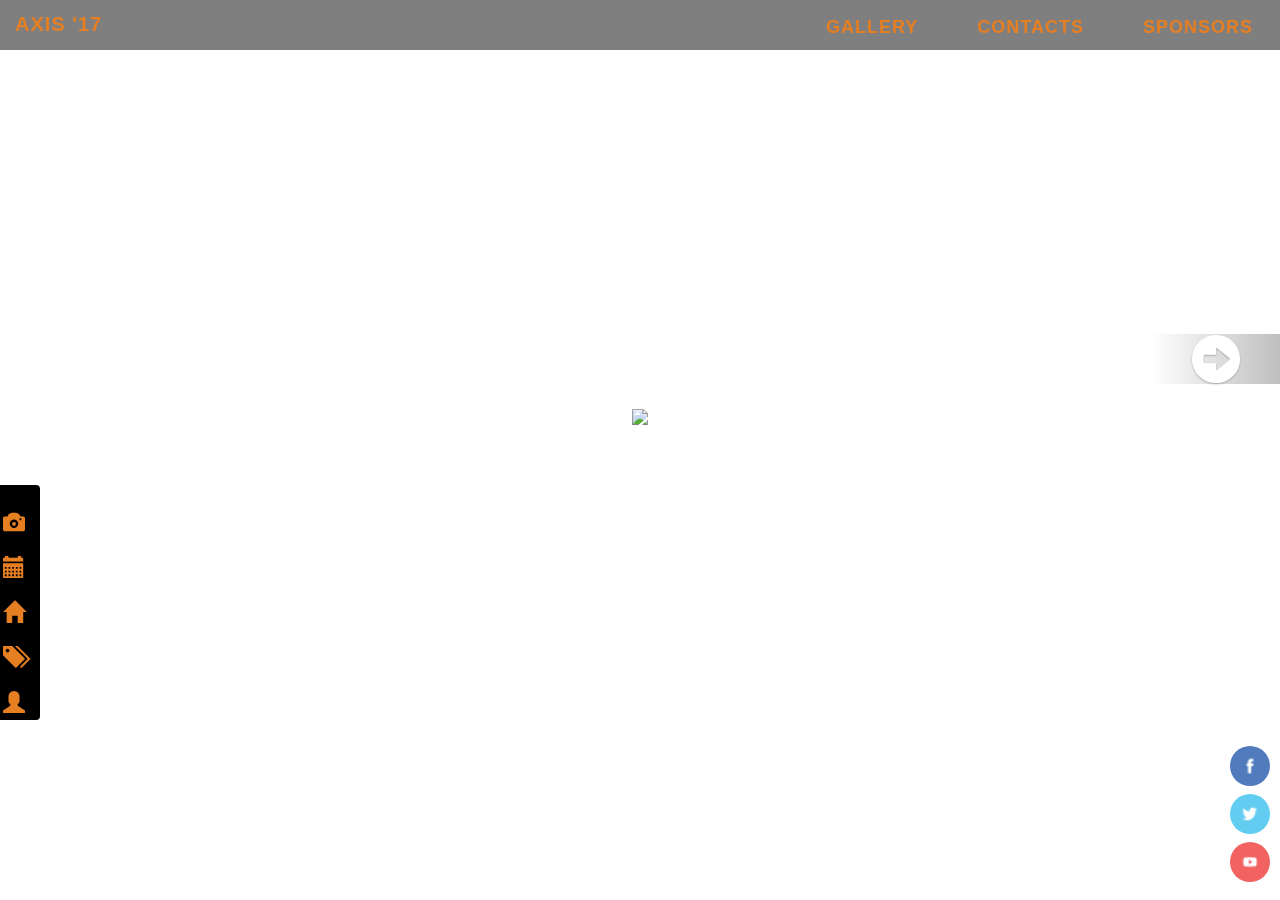
==== commit 3373ab31: "Add files via upload" ====
--- a/index.html
+++ b/index.html
@@ -11,14 +11,14 @@
 
     <!-- Fullscreen carousel css file -->
 	  <link rel="stylesheet" href="css/jquery.carousel.fullscreen.css" />
-
+	
+	<!-- for the animation css file -->
+	<link rel="stylesheet" type="text/css" href="css/buttons.css" />
     <!-- sidebar css file -->
     <link href="css/side_bar.css" rel="stylesheet" type="text/css" />
 
     <link rel="stylesheet" href="https://cdnjs.cloudflare.com/ajax/libs/font-awesome/4.7.0/css/font-awesome.min.css">
     <link href="https://fonts.googleapis.com/css?family=Alice" rel="stylesheet">
-    <link href="https://fonts.googleapis.com/css?family=Roboto+Slab" rel="stylesheet">
-    <link href="https://fonts.googleapis.com/css?family=Cabin" rel="stylesheet">
     <link href="css/social_bar.css" rel="stylesheet">
 </head>
 <body>
@@ -38,11 +38,11 @@
 
         <div class="collapse navbar-collapse" id="bs-sidebar-navbar-collapse-1">
           <ul id="carousel-buttons" class="nav navbar-nav ">
-            <li data-target="#slides" data-slide-to="1"><a href="#">Attractions<span style="font-size:22px;" class="pull-right hidden-xs showopacity glyphicon glyphicon-camera"></span></a></li>
-            <li data-target="#slides" data-slide-to="2"><a href="#">Events<span style="font-size: 22px;" class="pull-right hidden-xs showopacity glyphicon glyphicon-calendar"></span></a></li>
-            <li data-target="#slides" data-slide-to="3"><a href="#">Workshops<span style="font-size:22px;" class="pull-right hidden-xs showopacity glyphicon glyphicon-home"></span></a></li>
-            <li data-target="#slides" data-slide-to="4"><a href="#">Exhibitions<span style="font-size:22px;" class="pull-right hidden-xs showopacity glyphicon glyphicon-tags"></span></a></li>
-            <li data-target="#slides" data-slide-to="5"><a href="#">Initiatives<span style="font-size:22px;" class="pull-right hidden-xs showopacity glyphicon glyphicon-user"></span></a></li>
+            <li class=" button button--aylen button--border-thick button--inverted button--text-upper button--size-s"  data-target="#slides" data-slide-to="1"><a href="#">Attractions<span style="font-size:22px;" class="pull-right hidden-xs showopacity glyphicon glyphicon-camera" ></span></a></li>
+            <li class=" button button--aylen button--border-thick button--inverted button--text-upper button--size-s" data-target="#slides" data-slide-to="2"><a href="#">Events<span style="font-size: 22px;" class="pull-right hidden-xs showopacity glyphicon glyphicon-calendar" ></span></a></li>
+            <li class=" button button--aylen button--border-thick button--inverted button--text-upper button--size-s" data-target="#slides" data-slide-to="3"><a href="#">Workshops<span style="font-size:22px;" class="pull-right hidden-xs showopacity glyphicon glyphicon-home"></span></a></li>
+            <li class=" button button--aylen button--border-thick button--inverted button--text-upper button--size-s" data-target="#slides" data-slide-to="4"><a href="#">Exhibitions<span style="font-size:22px;" class="pull-right hidden-xs showopacity glyphicon glyphicon-tags" ></span></a></li>
+            <li class=" button button--aylen button--border-thick button--inverted button--text-upper button--size-s" data-target="#slides" data-slide-to="5"><a href="#">Initiatives<span style="font-size:22px;"class="pull-right hidden-xs showopacity glyphicon glyphicon-user" ></span></a></li>
           </ul>
         </div>
       </div>
@@ -90,7 +90,7 @@
           <div style="display:table-cell; vertical-align: middle;">
             <div style="text-align: center;">
              <img id="axis_img"  src="images/axis-big.png" style="margin:auto;"/ >
-             <h1 style="color: #ffffff; font-family: 'Cabin', sans-serif;">Central India's Largest Techfest, Axis'17<h/1>
+             <h1 style="color: #ffffff;">Central India's Largest Techfest, Axis'17<h/1>
            </div>
           </div>
 			</div>
@@ -181,7 +181,7 @@
 		<!-- <a class="left carousel-control" href="#slides" data-slide="prev">
 			<span class="glyphicon glyphicon-chevron-left"></span>
 		</a> -->
-		<a id="next" class="right carousel-control" href="#slides" data-slide="next" style="text-align: center; height: 50px;">
+		<a class="right carousel-control" href="#slides" data-slide="next" style="text-align: center; height: 50px;">
 			<span class="glyphicon glyphicon-circle-arrow-right" style="font-size: 50px;"></span>
 		</a>
 	</div>
@@ -189,9 +189,9 @@
   <!-- Social sidebar -->
   <div class="social_bar">
 			<ul class="social_list">
-            <li class="social-icon"><a href="https://www.google.co.in/url?sa=t&rct=j&q=&esrc=s&source=web&cd=1&cad=rja&uact=8&ved=0ahUKEwiMvevYxPfJAhVLjo4KHSrmC3sQFggcMAA&url=https%3A%2F%2Fwww.facebook.com%2Faxisvnit&usg=AFQjCNFacwmdODHTP-wwZc7QQC4ym-55Bw" target="_blank"><img class="icons" src="./images/facebook1.png" height="40" width="40"/></a></li>
-            <li class="social-icon"><a href="https://twitter.com/axisvnit" target="_blank"><img class="icons" src="./images/twitter1.png" height="40" width="40" /></a></li>
-            <li class="social-icon"><a href="https://www.google.co.in/url?sa=t&rct=j&q=&esrc=s&source=web&cd=1&cad=rja&uact=8&ved=0ahUKEwjI15zSxffJAhWUvo4KHQ5SCVEQFggcMAA&url=https%3A%2F%2Fwww.youtube.com%2Fuser%2FAXISVNIT&usg=AFQjCNGCKipDZEER-ilh63EIyr2UOCWpyQ" target="_blank"><img class="icons" src="./images/youtube1.png" height="40" width="40" /></a></li>
+            <li class="social-icon"><a href="https://www.google.co.in/url?sa=t&rct=j&q=&esrc=s&source=web&cd=1&cad=rja&uact=8&ved=0ahUKEwiMvevYxPfJAhVLjo4KHSrmC3sQFggcMAA&url=https%3A%2F%2Fwww.facebook.com%2Faxisvnit&usg=AFQjCNFacwmdODHTP-wwZc7QQC4ym-55Bw" target="_blank"><img class="icons" src="./images/facebook.png" height="40" width="40"/></a></li>
+            <li class="social-icon"><a href="https://twitter.com/axisvnit" target="_blank"><img class="icons" src="./images/twitter.png" height="40" width="40" /></a></li>
+            <li class="social-icon"><a href="https://www.google.co.in/url?sa=t&rct=j&q=&esrc=s&source=web&cd=1&cad=rja&uact=8&ved=0ahUKEwjI15zSxffJAhWUvo4KHQ5SCVEQFggcMAA&url=https%3A%2F%2Fwww.youtube.com%2Fuser%2FAXISVNIT&usg=AFQjCNGCKipDZEER-ilh63EIyr2UOCWpyQ" target="_blank"><img class="icons" src="./images/youtube.png" height="40" width="40" /></a></li>
 			</ul>
 		</div>
 
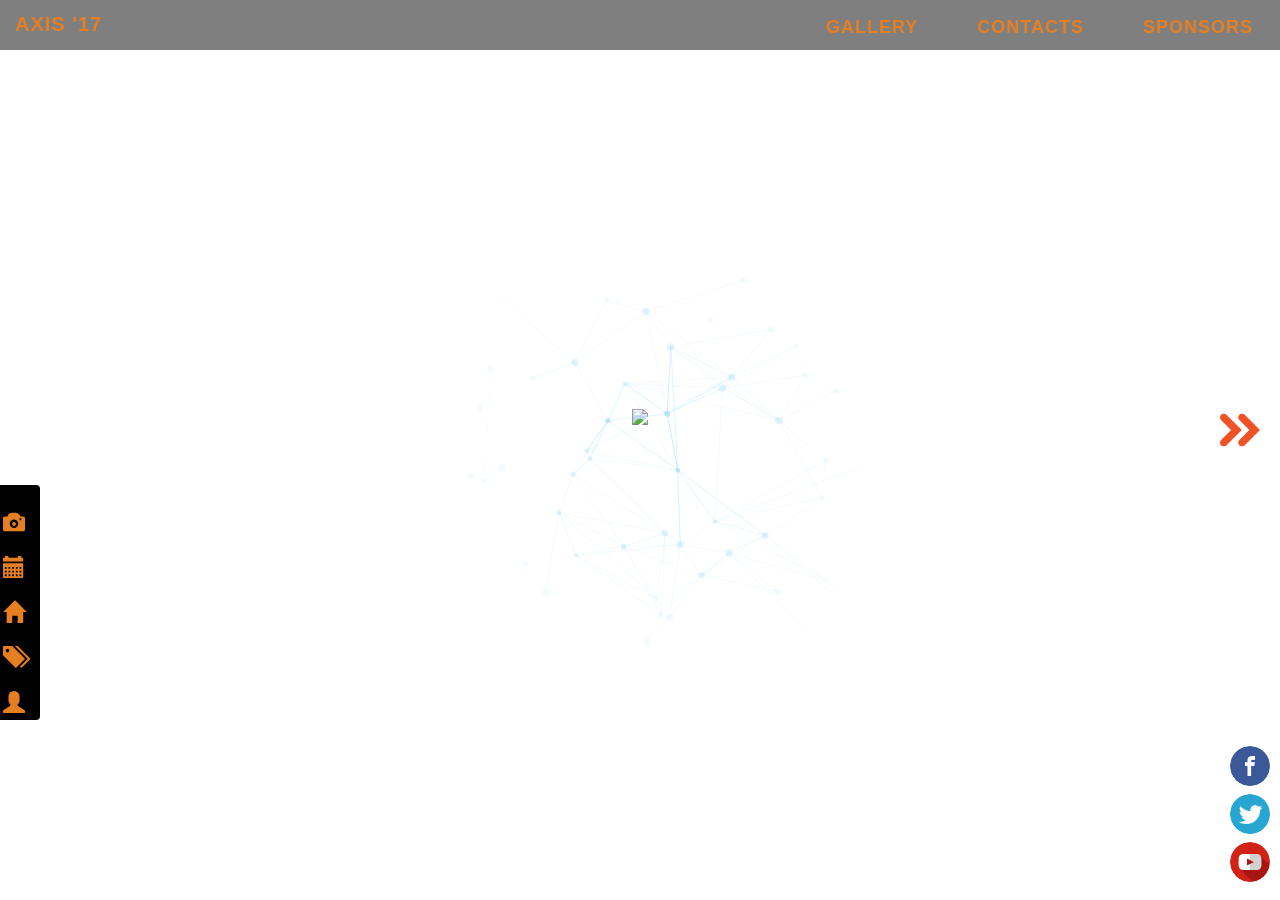
==== commit 779cfeab: "Add files via upload" ====
--- a/index.html
+++ b/index.html
@@ -11,17 +11,39 @@
 
     <!-- Fullscreen carousel css file -->
 	  <link rel="stylesheet" href="css/jquery.carousel.fullscreen.css" />
-	
-	<!-- for the animation css file -->
-	<link rel="stylesheet" type="text/css" href="css/buttons.css" />
+
     <!-- sidebar css file -->
     <link href="css/side_bar.css" rel="stylesheet" type="text/css" />
 
     <link rel="stylesheet" href="https://cdnjs.cloudflare.com/ajax/libs/font-awesome/4.7.0/css/font-awesome.min.css">
     <link href="https://fonts.googleapis.com/css?family=Alice" rel="stylesheet">
+    <link href="https://fonts.googleapis.com/css?family=Roboto+Slab" rel="stylesheet">
+    <link href="https://fonts.googleapis.com/css?family=Cabin" rel="stylesheet">
     <link href="css/social_bar.css" rel="stylesheet">
+
+    <link rel="stylesheet" type="text/css" href="css/slider/demo.css" />
+    <link rel="stylesheet" type="text/css" href="css/slider/style.css" />
+    <link rel="stylesheet" type="text/css" href="css/slider/custom.css" />
+    <link rel="stylesheet" type="text/css" href="css/preloader.css" />
+
+    <noscript>
+			<link rel="stylesheet" type="text/css" href="css/slider/styleNoJS.css" />
+		</noscript>
+
+    <!-- google jquery cdn -->
+    <script type="text/javascript" src="https://ajax.googleapis.com/ajax/libs/jquery/3.1.1/jquery.min.js"></script>
 </head>
 <body>
+    <!-- Pree Loader -->
+    <div id="loaded">
+      <div id="loader-wrapper">
+  			<div id="loader"></div>
+  			<div class="loader-section section-left"></div>
+  			<div class="loader-section section-right"></div>
+  	  </div>
+    </div>
+
+    <script type="text/javascript" src="js/preloader.js"></script>
 
     <!-- Side bar -->
     <div class="wrap">
@@ -38,18 +60,18 @@
 
         <div class="collapse navbar-collapse" id="bs-sidebar-navbar-collapse-1">
           <ul id="carousel-buttons" class="nav navbar-nav ">
-            <li class=" button button--aylen button--border-thick button--inverted button--text-upper button--size-s"  data-target="#slides" data-slide-to="1"><a href="#">Attractions<span style="font-size:22px;" class="pull-right hidden-xs showopacity glyphicon glyphicon-camera" ></span></a></li>
-            <li class=" button button--aylen button--border-thick button--inverted button--text-upper button--size-s" data-target="#slides" data-slide-to="2"><a href="#">Events<span style="font-size: 22px;" class="pull-right hidden-xs showopacity glyphicon glyphicon-calendar" ></span></a></li>
-            <li class=" button button--aylen button--border-thick button--inverted button--text-upper button--size-s" data-target="#slides" data-slide-to="3"><a href="#">Workshops<span style="font-size:22px;" class="pull-right hidden-xs showopacity glyphicon glyphicon-home"></span></a></li>
-            <li class=" button button--aylen button--border-thick button--inverted button--text-upper button--size-s" data-target="#slides" data-slide-to="4"><a href="#">Exhibitions<span style="font-size:22px;" class="pull-right hidden-xs showopacity glyphicon glyphicon-tags" ></span></a></li>
-            <li class=" button button--aylen button--border-thick button--inverted button--text-upper button--size-s" data-target="#slides" data-slide-to="5"><a href="#">Initiatives<span style="font-size:22px;"class="pull-right hidden-xs showopacity glyphicon glyphicon-user" ></span></a></li>
+            <li id="to-nav-dot-2"><a href="#">Attractions<span style="font-size:22px;" class="pull-right hidden-xs showopacity glyphicon glyphicon-camera"></span></a></li>
+            <li id="to-nav-dot-3"><a href="#">Events<span style="font-size: 22px;" class="pull-right hidden-xs showopacity glyphicon glyphicon-calendar"></span></a></li>
+            <li id="to-nav-dot-4"><a href="#">Workshops<span style="font-size:22px;" class="pull-right hidden-xs showopacity glyphicon glyphicon-home"></span></a></li>
+            <li id="to-nav-dot-5"><a href="#">Exhibitions<span style="font-size:22px;" class="pull-right hidden-xs showopacity glyphicon glyphicon-tags"></span></a></li>
+            <li id="to-nav-dot-6"><a href="#">Initiatives<span style="font-size:22px;" class="pull-right hidden-xs showopacity glyphicon glyphicon-user"></span></a></li>
           </ul>
         </div>
       </div>
     </nav>
     </div>
 
-    <nav class="navbar navbar-inverse navbar-fixed-top" style="height: 40px;">
+    <nav class="navbar navbar-inverse navbar-fixed-top" style="height: 40px; z-index: 100">
           <div class="container-fluid">
             <div class="navbar-header">
               <button type="button" class="navbar-toggle" data-toggle="collapse" data-target="#myNavbar">
@@ -57,152 +79,247 @@
                 <span class="icon-bar"></span>
                 <span class="icon-bar"></span>
               </button>
-              <a class="current" href="#" data-target="#slides" data-slide-to="0">AXIS '17</a>
+              <a  id="to-nav-dot-1" class="current" href="#" data-target="#slides" data-slide-to="0">AXIS '17</a>
             </div>
             <div class="collapse navbar-collapse" id="myNavbar">
                 <ul class="nav navbar-navnav.navbar  navbar-right">
                     <li><a href="#" data-hover="Gallery">Gallery</a></li>
                     <li><a href="#" data-hover="Contacts">Contacts</a></li>
-                    <li><a href="#" data-hover="Sponsors">Sponsors</a></li>
+                    <li><a href="./sponsors.html" data-hover="Sponsors">Sponsors</a></li>
                 </ul>
             </div>
           </div>
         </nav>
 
-
-    <!-- This is a typical Twitter Bootstrap Carousel -->
-	<!-- Carousel -->
-	<div id="slides" class="carousel slide" data-ride="carousel" data-interval="10000" data-pause="false">
-		<!-- Indicators -->
-		 <!-- <ol class="carousel-indicators">
-			<li data-target="#slides" data-slide-to="0" class="active"></li>
-			<li data-target="#slides" data-slide-to="1"></li>
-			<li data-target="#slides" data-slide-to="2"></li>
-			<li data-target="#slides" data-slide-to="3"></li>
-			<li data-target="#slides" data-slide-to="4"></li>
-			<li data-target="#slides" data-slide-to="5"></li>
-		</ol> -->
-
-		<!-- Wrapper for slides -->
-		<div class="carousel-inner">
-			<div class="item active" style="display:table; position: absolute; height:100%; width:100%;">
-				<img src="./images/stars.jpg" alt=""/>
-          <div style="display:table-cell; vertical-align: middle;">
-            <div style="text-align: center;">
-             <img id="axis_img"  src="images/axis-big.png" style="margin:auto;"/ >
-             <h1 style="color: #ffffff;">Central India's Largest Techfest, Axis'17<h/1>
-           </div>
-          </div>
-			</div>
-
-			<div class="item">
-				<img src="./images/attraction.jpg" alt="" />
-				<div class="container">
-					<div id="abc" class="carousel-caption-heading">Attractions</div>
-					<div class="carousel-caption-details">
-						<div class="bc">
-						 You haven't experienced an adrenaline rush until you have attended an AXIS proshow!  <br>
-			 			 As the sun sets ,it's time for the laser lights to take over. <br>
-			 			 These proshows have left the audiences gasping for breath and asking for more; <br>
-			 			 the spellbinding Laser Shows,the wit and wisdom of the most followed Quora writers, <br>
-			 			 and the exhilarating Tron Dance.
+        <div class="container demo-1">
+
+
+
+            <div id="slider" class="sl-slider-wrapper">
+
+				<div class="sl-slider">
+
+					<div class="sl-slide bg-1" data-orientation="horizontal" data-slice1-rotation="-25" data-slice2-rotation="-25" data-slice1-scale="2" data-slice2-scale="2">
+						<div class="sl-slide-inner" style="display: table;">
+              <div class="wrap-bg" style="overflow: hidden;">
+			             <div class="container demo-1">
+				                 <div class="content">
+					                      <div id="large-header" class="large-header">
+						                            <canvas id="demo-canvas"></canvas>
+						                            <h1 class="main-title"></h1>
+					                      </div>
+				                 </div>
+
+			             </div>
+		          </div>
+          		<script src="js/moving-background/TweenLite.min.js"></script>
+          		<script src="js/moving-background/EasePack.min.js"></script>
+          		<script src="js/moving-background/rAF.js"></script>
+          		<script src="js/moving-background/demo-1.js"></script>
+                <div style="display:table-cell; vertical-align: middle;">
+                  <div style="text-align: center;">
+                    <div><img id="axis_img"  src="images/axis-big.png" style="margin:auto;"/ ></div>
+                    <h1 style="color: #ffffff; font-family: 'Cabin', sans-serif;">Central India's Largest Techfest, Axis'17<h/1>
+                  </div>
+                </div>
 						</div>
 					</div>
-				</div>
-			</div>
-
-			<div class="item">
-				<img src="./images/events.jpg" alt="" />
-				<div class="container">
-					<div class="carousel-caption-heading">Events</div>
-					<div class="carousel-caption-details">
-					<div class="bc">
-						Have a passion for deciphering the principles behind the latest <br>
-						technological fads and innovations in the market? Quadcopter, Bridge <br>
-						Design, Cloud Computing, Haptic Robotic Arm; we’ve covered them all. <br>
-			 			These AXIS workshops provide the perfect platform for nurturing and <br>
-			 			honing the skills of amateur technical enthusiasts.
-					</div>
-					</div>
-				</div>
-			</div>
-
-			<div class="item">
-				<img src="./images/workshops.jpg" alt="" />
-				<div class="container">
-					<div class="carousel-caption-heading">Workshops</div>
-					<div class="carousel-caption-details">
-						<div class="bc">
-						Have a passion for deciphering the principles behind the latest <br>
-						technological fads and innovations in the market? Quadcopter, Bridge <br>
-						Design, Cloud Computing, Haptic Robotic Arm; we’ve covered them all. <br>
-			 			These AXIS workshops provide the perfect platform for nurturing and <br>
-			 			honing the skills of amateur technical enthusiasts.
-					</div>
-					</div>
-				</div>
-			</div>
-
-			<div class="item">
-				<img src="./images/exhibition.jpg" alt="" />
-				<div class="container">
-					<div class="carousel-caption-heading">Exhibitions</div>
-					<div class="carousel-caption-details">
-						<div class="bc">
-						Collaborations with some of the most respected and renowned Indian organizations <br>
-						like NDRF and DRDO have always proved to be a significant learning experience to the many starry-eyed  <br>
-						participants at AXIS,year after year. These Exhibitions have always been given an auspicious start with  <br>
-						an inauguration by some of the most eminent personalities in the field of science and technology, from <br>
-			 			the Missile Man himself, late former President Dr A.P.J. Abdul Kalam to our very own alumnus,<br>
-			 			Senior Vice President, Boeing Commercial Airplanes, Dr Dinesh Keskar.
-					</div>
-					</div>
-				</div>
-			</div>
-
-			<div class="item">
-				<img src="./images/initiatives.jpg" alt="" />
-				<div class="container">
-					<div class="carousel-caption-heading">Initiatives</div>
-					<div class="carousel-caption-details">
-						<div class="bc">
-						We at AXIS, believe in treading the roads less taken, and that has made all the difference, <br>
-						 not  only to us but to many who deserve much better. Each year  social initiatives inspire  <br>
-						dedicated volunteers  from all ages and walks of life , who come together to 'be the change they want to see'. <br>
-						Bleeding for a cause through blood donation drives ,spreading the word for social awareness through <br>
-						 heartwarming videos like 'Itni si Khushi',AXIS is truely a Fest with a Heart .
-					</div>
-					</div>
-				</div>
-			</div>
-		</div>
-
-		<!-- Controls -->
-		<!-- <a class="left carousel-control" href="#slides" data-slide="prev">
-			<span class="glyphicon glyphicon-chevron-left"></span>
-		</a> -->
-		<a class="right carousel-control" href="#slides" data-slide="next" style="text-align: center; height: 50px;">
-			<span class="glyphicon glyphicon-circle-arrow-right" style="font-size: 50px;"></span>
-		</a>
-	</div>
+
+					<div class="sl-slide bg-2" data-orientation="vertical" data-slice1-rotation="10" data-slice2-rotation="-15" data-slice1-scale="1.5" data-slice2-scale="1.5">
+						<div class="sl-slide-inner">
+              <h2 class="carousel-caption-heading">Attraction</h2>
+              <div class="carousel-caption-details">
+						          <div class="bc">
+						                  You haven't experienced an adrenaline rush until you have attended an AXIS proshow!  
+			 			                  As the sun sets, it's time for the laser lights to take over. 
+			 			                  These proshows have left the audiences gasping for breath and asking for more; 
+			 			                  the spellbinding Laser Shows, the wit and wisdom of the most followed Quora writers, 
+			 			                  and the exhilarating Tron Dance.
+						          </div>
+					    </div>
+            </div>
+					</div>
+
+					<div class="sl-slide bg-3" data-orientation="horizontal" data-slice1-rotation="3" data-slice2-rotation="3" data-slice1-scale="2" data-slice2-scale="1">
+						<div class="sl-slide-inner">
+              <h2 class="carousel-caption-heading">Events</h2>
+              <div class="carousel-caption-details">
+                      <div class="bc">
+                              Have a passion for deciphering the principles behind the latest 
+                              technological fads and innovations in the market? Quadcopter, Bridge 
+                              Design, Cloud Computing, Haptic Robotic Arm; we’ve covered them all. 
+                              These AXIS workshops provide the perfect platform for nurturing and 
+                              honing the skills of amateur technical enthusiasts.
+                      </div>
+              </div>
+            </div>
+					</div>
+
+					<div class="sl-slide bg-4" data-orientation="vertical" data-slice1-rotation="-5" data-slice2-rotation="25" data-slice1-scale="2" data-slice2-scale="1">
+						<div class="sl-slide-inner">
+              <h2 class="carousel-caption-heading">Workshops</h2>
+              <div class="carousel-caption-details">
+						          <div class="bc">
+                              Have a passion for deciphering the principles behind the latest 
+                  						technological fads and innovations in the market? Quadcopter, Bridge 
+                  						Design, Cloud Computing, Haptic Robotic Arm; we’ve covered them all. 
+                  			 			These AXIS workshops provide the perfect platform for nurturing and 
+                  			 			honing the skills of amateur technical enthusiasts.
+						          </div>
+					    </div>
+            </div>
+					</div>
+
+					<div class="sl-slide bg-5" data-orientation="horizontal" data-slice1-rotation="-5" data-slice2-rotation="10" data-slice1-scale="2" data-slice2-scale="1">
+						<div class="sl-slide-inner">
+              <h2 class="carousel-caption-heading">Exhibitions</h2>
+              <div class="carousel-caption-details">
+						          <div class="bc">
+                              Collaborations with some of the most respected and renowned Indian organizations 
+                              like NDRF and DRDO have always proved to be a significant learning experience to 
+                              the many starry-eyed participants at AXIS, year after year. These Exhibitions have 
+                              always been given an auspicious start with an inauguration by some of the most  
+                              eminent personalities in the field of science and technology, from the Missile 
+                              Man himself, late former President Dr A.P.J. Abdul Kalam to our very own alumnus, 
+                              Senior Vice President, Boeing Commercial Airplanes, Dr Dinesh Keskar.
+						          </div>
+					    </div>
+            </div>
+					</div>
+
+          <div class="sl-slide bg-6" data-orientation="vertical" data-slice1-rotation="-5" data-slice2-rotation="25" data-slice1-scale="2" data-slice2-scale="1">
+						<div class="sl-slide-inner">
+              <h2 class="carousel-caption-heading">Initiatives</h2>
+              <div class="carousel-caption-details">
+						          <div class="bc">
+                              We at AXIS, believe in treading the roads less taken, and that has made all the difference, 
+                              not  only to us but to many who deserve much better. Each year  social initiatives inspire  
+                              dedicated volunteers  from all ages and walks of life, who come together to 'be the change 
+                              they want to see'. Bleeding for a cause through blood donation drives ,spreading the word 
+                              for social awareness through heartwarming videos like 'Itni si Khushi', AXIS is truely a Fest 
+                              with a Heart.
+						          </div>
+					    </div>
+            </div>
+					</div>
+				</div><!-- /sl-slider -->
+
+				<nav id="nav-arrows" class="nav-arrows">
+					<span id="next-arrow" class="nav-arrow-next"><img height="40px" width="40px" src="./images/next.png" /></span>
+				</nav>
+
+				<nav id="nav-dots" class="nav-dots" style="visibility: hidden">
+					<span id="nav-dot-1" class="nav-dot-current"></span>
+          <span id="nav-dot-2"></span>
+					<span id="nav-dot-3"></span>
+					<span id="nav-dot-4"></span>
+					<span id="nav-dot-5"></span>
+          <span id="nav-dot-6"></span>
+				</nav>
+
+			</div><!-- /slider-wrapper -->
+
+        </div>
 
   <!-- Social sidebar -->
   <div class="social_bar">
 			<ul class="social_list">
-            <li class="social-icon"><a href="https://www.google.co.in/url?sa=t&rct=j&q=&esrc=s&source=web&cd=1&cad=rja&uact=8&ved=0ahUKEwiMvevYxPfJAhVLjo4KHSrmC3sQFggcMAA&url=https%3A%2F%2Fwww.facebook.com%2Faxisvnit&usg=AFQjCNFacwmdODHTP-wwZc7QQC4ym-55Bw" target="_blank"><img class="icons" src="./images/facebook.png" height="40" width="40"/></a></li>
-            <li class="social-icon"><a href="https://twitter.com/axisvnit" target="_blank"><img class="icons" src="./images/twitter.png" height="40" width="40" /></a></li>
-            <li class="social-icon"><a href="https://www.google.co.in/url?sa=t&rct=j&q=&esrc=s&source=web&cd=1&cad=rja&uact=8&ved=0ahUKEwjI15zSxffJAhWUvo4KHQ5SCVEQFggcMAA&url=https%3A%2F%2Fwww.youtube.com%2Fuser%2FAXISVNIT&usg=AFQjCNGCKipDZEER-ilh63EIyr2UOCWpyQ" target="_blank"><img class="icons" src="./images/youtube.png" height="40" width="40" /></a></li>
+            <li class="social-icon"><a href="https://www.google.co.in/url?sa=t&rct=j&q=&esrc=s&source=web&cd=1&cad=rja&uact=8&ved=0ahUKEwiMvevYxPfJAhVLjo4KHSrmC3sQFggcMAA&url=https%3A%2F%2Fwww.facebook.com%2Faxisvnit&usg=AFQjCNFacwmdODHTP-wwZc7QQC4ym-55Bw" target="_blank"><img class="icons" src="./images/facebook1.png" height="40" width="40"/></a></li>
+            <li class="social-icon"><a href="https://twitter.com/axisvnit" target="_blank"><img class="icons" src="./images/twitter1.png" height="40" width="40" /></a></li>
+            <li class="social-icon"><a href="https://www.google.co.in/url?sa=t&rct=j&q=&esrc=s&source=web&cd=1&cad=rja&uact=8&ved=0ahUKEwjI15zSxffJAhWUvo4KHQ5SCVEQFggcMAA&url=https%3A%2F%2Fwww.youtube.com%2Fuser%2FAXISVNIT&usg=AFQjCNGCKipDZEER-ilh63EIyr2UOCWpyQ" target="_blank"><img class="icons" src="./images/youtube1.png" height="40" width="40" /></a></li>
 			</ul>
 		</div>
 
-
-    <!-- google jquery cdn -->
-    <script type="text/javascript" src="https://ajax.googleapis.com/ajax/libs/jquery/3.1.1/jquery.min.js"></script>
+    <script type="text/javascript" src="js/slider-coustom.js"></script>
+    <script type="text/javascript" src="js/modernizr.custom.79639.js"></script>
 
     <!-- Latest compiled and minified JavaScript -->
     <script type="text/javascript" src="https://maxcdn.bootstrapcdn.com/bootstrap/3.3.7/js/bootstrap.min.js" integrity="sha384-Tc5IQib027qvyjSMfHjOMaLkfuWVxZxUPnCJA7l2mCWNIpG9mGCD8wGNIcPD7Txa" crossorigin="anonymous"></script>
-
-    <!-- Just include this Js file -->
-	  <script type="text/javascript" src="js/jquery.carousel.fullscreen.js"></script>
+		<script type="text/javascript" src="js/jquery.ba-cond.min.js"></script>
+		<script type="text/javascript" src="js/jquery.slitslider.js"></script>
+
+		<script type="text/javascript">
+			$(function() {
+
+				var Page = (function() {
+
+					var $navArrows = $( '#nav-arrows' ),
+						$nav = $( '#nav-dots > span' ),
+						slitslider = $( '#slider' ).slitslider( {
+							onBeforeChange : function( slide, pos ) {
+
+								$nav.removeClass( 'nav-dot-current' );
+								$nav.eq( pos ).addClass( 'nav-dot-current' );
+
+							}
+						} ),
+
+						init = function() {
+
+							initEvents();
+
+						},
+						initEvents = function() {
+
+							// add navigation events
+							$navArrows.children( ':last' ).on( 'click', function() {
+
+								slitslider.next();
+								return false;
+
+							} );
+
+							$navArrows.children( ':first' ).on( 'click', function() {
+
+								slitslider.previous();
+								return false;
+
+							} );
+
+							$nav.each( function( i ) {
+
+								$( this ).on( 'click', function( event ) {
+
+									var $dot = $( this );
+
+									if( !slitslider.isActive() ) {
+
+										$nav.removeClass( 'nav-dot-current' );
+										$dot.addClass( 'nav-dot-current' );
+
+									}
+
+									slitslider.jump( i + 1 );
+									return false;
+
+								} );
+
+							} );
+
+						};
+
+						return { init : init };
+
+				})();
+
+				Page.init();
+
+				/**
+				 * Notes:
+				 *
+				 * example how to add items:
+				 */
+
+				/*
+
+				var $items  = $('<div class="sl-slide sl-slide-color-2" data-orientation="horizontal" data-slice1-rotation="-5" data-slice2-rotation="10" data-slice1-scale="2" data-slice2-scale="1"><div class="sl-slide-inner bg-1"><div class="sl-deco" data-icon="t"></div><h2>some text</h2><blockquote><p>bla bla</p><cite>Margi Clarke</cite></blockquote></div></div>');
+
+				// call the plugin's add method
+				ss.add($items);
+
+				*/
+
+			});
+		</script>
 </body>
 </html>
--- a/css/side_bar.css
+++ b/css/side_bar.css
@@ -176,6 +176,8 @@
 /*opacity:0.4;*/
 border:2px solid;
 border-radius:10px;
+text-align: justify;
+width: 70%;
 }
 
 /* for the headings
--- a/css/social_bar.css
+++ b/css/social_bar.css
@@ -1,12 +1,12 @@
 .social_bar{
 	margin:10px;
-	position: absolute;
+	position: fixed;
 	bottom: 0px;
 	right: 0px;
 	top: auto;
 	left: auto;
 	overflow:hidden;
-
+	z-index: 20;
 }
 
 .social_list {
--- a/css/slider/demo.css
+++ b/css/slider/demo.css
@@ -0,0 +1,164 @@
+/* General Demo Style */
+@import url(http://fonts.googleapis.com/css?family=Lato:300,400,700);
+
+@font-face {
+    font-family: 'AnimalsNormal';
+    src: url('fonts/animals-webfont.eot');
+    src: url('fonts/animals-webfont.eot?#iefix') format('embedded-opentype'),
+         url('fonts/animals-webfont.woff') format('woff'),
+         url('fonts/animals-webfont.ttf') format('truetype'),
+         url('fonts/animals-webfont.svg#AnimalsNormal') format('svg');
+    font-weight: normal;
+    font-style: normal;
+}
+
+html { height: 100%; }
+
+*,
+*:after,
+*:before {
+	-webkit-box-sizing: border-box;
+	-moz-box-sizing: border-box;
+	box-sizing: border-box;
+	padding: 0;
+	margin: 0;
+}
+
+/* Clearfix hack by Nicolas Gallagher: http://nicolasgallagher.com/micro-clearfix-hack/ */
+.clearfix:after {
+	content: "";
+	display: table;
+	clear: both;
+}
+
+body {
+    font-family: 'Lato', Calibri, Arial, sans-serif;
+    background: #fff;
+    font-weight: 300;
+    font-size: 15px;
+    color: #333;
+    -webkit-font-smoothing: antialiased;
+}
+
+a {
+	color: #555;
+	text-decoration: none;
+}
+
+.container {
+	width: 100%;
+	position: relative;
+}
+
+.container.demo-1 {
+	height: 100%;
+	position: absolute;
+}
+
+.clr {
+	clear: both;
+	padding: 0;
+	height: 0;
+	margin: 0;
+}
+
+.main {
+	width: 90%;
+	margin: 0 auto;
+	position: relative;
+}
+
+.container > header,
+.content-wrapper {
+	padding: 30px;
+	width: 80%;
+	max-width: 960px;
+	margin: 0 auto;
+}
+
+.content-wrapper p{
+	padding-top: 30px;
+	line-height: 26px;
+}
+
+.container > header h1 {
+	font-size: 34px;
+	line-height: 38px;
+	margin: 0;
+	font-weight: 700;
+	color: #333;
+	float: left;
+}
+
+.container > header h1 span {
+	display: block;
+	font-size: 20px;
+	font-weight: 300;
+}
+
+
+/* Header Style */
+.codrops-top {
+	line-height: 24px;
+	font-size: 11px;
+	background: #fff;
+	background: rgba(255, 255, 255, 0.8);
+	text-transform: uppercase;
+	z-index: 9999;
+	position: relative;
+	font-family: Cambria, Georgia, serif;
+	box-shadow: 1px 0px 2px rgba(0,0,0,0.2);
+}
+
+.codrops-top a {
+	padding: 0px 10px;
+	letter-spacing: 1px;
+	color: #333;
+	display: inline-block;
+}
+
+.codrops-top a:hover {
+	background: rgba(255,255,255,0.6);
+}
+
+.codrops-top span.right {
+	float: right;
+}
+
+.codrops-top span.right a {
+	float: left;
+	display: block;
+}
+
+/* Demo Buttons Style */
+.codrops-demos {
+	float: right;
+	padding-top: 10px;
+}
+
+.demo-1 .codrops-demos {
+	position: absolute;
+	z-index: 2000;
+	top: 30px;
+	left: 30px;
+}
+
+.codrops-demos a {
+    display: inline-block;
+    margin: 10px;
+    color: #333;
+    font-weight: 700;
+    line-height: 30px;
+    border-bottom: 4px solid transparent;
+}
+
+.codrops-demos a:hover {
+	color: #883d59;
+	border-color: #883d59;
+}
+
+.codrops-demos a.current-demo,
+.codrops-demos a.current-demo:hover {
+	color: #aaa;
+	border-color: #aaa;
+}--- a/css/slider/style.css
+++ b/css/slider/style.css
@@ -0,0 +1,114 @@
+.sl-slider-wrapper {
+	width: 800px;
+	height: 400px;
+	margin: 0 auto;
+	position: relative;
+	overflow: hidden;
+}
+
+.sl-slider {
+	position: absolute;
+	top: 0;
+	left: 0;
+}
+
+/* Slide wrapper and slides */
+
+.sl-slide,
+.sl-slides-wrapper,
+.sl-slide-inner {
+	position: absolute;
+	width: 100%;
+	height: 100%;
+	top: 0;
+	left: 0;
+} 
+
+.sl-slide {
+	z-index: 1;
+}
+
+/* The duplicate parts/slices */
+
+.sl-content-slice {
+	overflow: hidden;
+	position: absolute;
+	-webkit-box-sizing: content-box;
+	-moz-box-sizing: content-box;
+	box-sizing: content-box;
+	background: #fff;
+	-webkit-backface-visibility: hidden;
+	-moz-backface-visibility: hidden;
+	-o-backface-visibility: hidden;
+	-ms-backface-visibility: hidden;
+	backface-visibility: hidden;
+	opacity : 1;
+}
+
+/* Horizontal slice */
+
+.sl-slide-horizontal .sl-content-slice {
+	width: 100%;
+	height: 50%;
+	left: -200px;
+	-webkit-transform: translateY(0%) scale(1);
+	-moz-transform: translateY(0%) scale(1);
+	-o-transform: translateY(0%) scale(1);
+	-ms-transform: translateY(0%) scale(1);
+	transform: translateY(0%) scale(1);
+}
+
+.sl-slide-horizontal .sl-content-slice:first-child {
+	top: -200px;
+	padding: 200px 200px 0px 200px;
+}
+
+.sl-slide-horizontal .sl-content-slice:nth-child(2) {
+	top: 50%;
+	padding: 0px 200px 200px 200px;
+}
+
+/* Vertical slice */
+
+.sl-slide-vertical .sl-content-slice {
+	width: 50%;
+	height: 100%;
+	top: -200px;
+	-webkit-transform: translateX(0%) scale(1);
+	-moz-transform: translateX(0%) scale(1);
+	-o-transform: translateX(0%) scale(1);
+	-ms-transform: translateX(0%) scale(1);
+	transform: translateX(0%) scale(1);
+}
+
+.sl-slide-vertical .sl-content-slice:first-child {
+	left: -200px;
+	padding: 200px 0px 200px 200px;
+}
+
+.sl-slide-vertical .sl-content-slice:nth-child(2) {
+	left: 50%;
+	padding: 200px 200px 200px 0px;
+}
+
+/* Content wrapper */
+/* Width and height is set dynamically */
+.sl-content-wrapper {
+	position: absolute;
+}
+
+.sl-content {
+	width: 100%;
+	height: 100%;
+	background: #fff;
+}
+
+/* Default styles for background colors */
+.sl-slide-horizontal .sl-slide-inner {
+	background: #ddd;
+}
+
+.sl-slide-vertical .sl-slide-inner {
+	background: #ccc;
+}
+
--- a/css/slider/custom.css
+++ b/css/slider/custom.css
@@ -0,0 +1,465 @@
+.demo-1 .sl-slider-wrapper {
+	position: absolute;
+	width: 100%;
+	height: 100%;
+	top: 0;
+	left: 0;
+}
+
+/* Custom navigation arrows */
+
+.nav-arrows span {
+	position: absolute;
+	z-index: 10;
+	top: 50%;
+	width: 60px;
+	height: 60px;
+	/*border: 8px solid #ddd;
+	border: 8px solid rgba(150,150,150,0.4);*/
+	/*text-indent: -90000px;*/
+	margin-top: -40px;
+	cursor: pointer;
+
+	/*-webkit-transform: rotate(45deg);
+	-moz-transform: rotate(45deg);
+	-o-transform: rotate(45deg);
+	-ms-transform: rotate(45deg);
+	transform: rotate(45deg);*/
+}
+
+.nav-arrows span:hover {
+	/*border-color: rgba(150,150,150,0.9);*/
+
+		animation: right .35s infinite alternate;
+}
+
+.nav-arrows span.nav-arrow-prev {
+	left: 5%;
+	border-right: none;
+	border-top: none;
+}
+
+.nav-arrows span.nav-arrow-next {
+	right: 0%;
+	border-left: none;
+	border-bottom: none;
+}
+
+@-webkit-keyframes right {
+  from { right: 0%; } to { right: 2%; }
+}
+@-moz-keyframes right {
+  from { right: 0%; } to { right: 2%; }
+}
+@-o-keyframes right {
+  from { right: 0%; } to { right: 2%; }
+}
+@keyframes right {
+  from { right: 0%; } to { right: 2%; }
+}
+
+/* Custom navigation dots */
+
+.nav-dots {
+	text-align: center;
+	position: absolute;
+	bottom: 2%;
+	height: 30px;
+	width: 100%;
+	left: 0;
+	z-index: 1000;
+}
+
+.nav-dots span {
+	display: inline-block;
+	position: relative;
+	width: 16px;
+	height: 16px;
+	border-radius: 50%;
+	margin: 3px;
+	background: #ddd;
+	background: rgba(150,150,150,0.4);
+	cursor: pointer;
+	box-shadow:
+		0 1px 1px rgba(255,255,255,0.4),
+		inset 0 1px 1px rgba(0,0,0,0.1);
+}
+
+.nav-dots span.nav-dot-current:after {
+	content: "";
+	position: absolute;
+	width: 10px;
+	height: 10px;
+	top: 3px;
+	left: 3px;
+	border-radius: 50%;
+	background: rgba(255,255,255,0.8);
+}
+
+/* Content elements */
+
+.demo-1 .deco {
+	width: 260px;
+	height: 260px;
+	border: 2px dashed #ddd;
+	border: 2px dashed rgba(150,150,150,0.4);
+	border-radius: 50%;
+	position: absolute;
+	bottom: 50%;
+	left: 50%;
+	margin: 0 0 0 -130px;
+}
+
+.demo-1 [data-icon]:after {
+    content: attr(data-icon);
+    font-family: 'AnimalsNormal';
+	color: #999;
+	text-shadow: 0 0 1px #999;
+	position: absolute;
+	width: 220px;
+	height: 220px;
+	line-height: 220px;
+	text-align: center;
+	font-size: 100px;
+	top: 50%;
+	left: 50%;
+	margin: -110px 0 0 -110px;
+	box-shadow: inset 0 0 0 10px #f7f7f7;
+	border-radius: 50%;
+}
+
+.demo-1 .sl-slide blockquote {
+	position: absolute;
+	width: 100%;
+	text-align: center;
+	left: 0;
+	font-weight: 400;
+	font-size: 14px;
+	line-height: 20px;
+	height: 70px;
+	color: #8b8b8b;
+	z-index: 2;
+	bottom: 50%;
+	margin: 0 0 -200px 0;
+	padding: 0;
+}
+
+.demo-1 .sl-slide blockquote p{
+	margin: 0 auto;
+	width: 60%;
+	max-width: 400px;
+	position: relative;
+}
+
+.demo-1 .sl-slide blockquote p:before {
+	color: #f0f0f0;
+	color: rgba(244,244,244,0.65);
+	font-family: "Bookman Old Style", Bookman, Garamond, serif;
+	position: absolute;
+	line-height: 60px;
+	width: 75px;
+	height: 75px;
+	font-size: 200px;
+	z-index: -1;
+	left: -80px;
+	top: 35px;
+	content: '\201C';
+}
+
+.demo-1 .sl-slide blockquote cite {
+	font-size: 10px;
+	padding-top: 10px;
+	display: inline-block;
+	font-style: normal;
+	text-transform: uppercase;
+	letter-spacing: 4px;
+}
+
+/* Custom background colors for slides in first demo */
+
+/* First Slide */
+.demo-1 .bg-1 .sl-slide-inner,
+.demo-1 .bg-1 .sl-content-slice {
+	background: url('../../images/stars.jpg') center center no-repeat;
+	background-size: cover;
+	height: 100%;
+	width: 100%;
+}
+
+/* Second Slide */
+.demo-1 .bg-2 .sl-slide-inner,
+.demo-1 .bg-2 .sl-content-slice {
+	background: url('../../images/attraction.jpg') center center no-repeat;
+	background-size: cover;
+}
+
+.demo-1 .bg-2 blockquote:before {
+	color: #222;
+}
+
+/* Third Slide */
+.demo-1 .bg-3 .sl-slide-inner,
+.demo-1 .bg-3 .sl-content-slice {
+	background: url('../../images/events.jpg') center center no-repeat;
+	background-size: cover;
+}
+
+.demo-1 .bg-3 .deco {
+	border-color: #fff;
+	border-color: rgba(255,255,255,0.5);
+}
+
+.demo-1 .bg-3 [data-icon]:after {
+	color: #fff;
+	text-shadow: 0 0 1px #fff;
+	box-shadow: inset 0 0 0 10px #b55381;
+}
+
+.demo-1 .bg-3 blockquote:before {
+	color: #c46c96;
+}
+
+/* Forth Slide */
+.demo-1 .bg-4 .sl-slide-inner,
+.demo-1 .bg-4 .sl-content-slice {
+	background: url('../../images/workshops.jpg') center center no-repeat;
+	background-size: cover;
+}
+
+.demo-1 .bg-4 .deco {
+	border-color: #379eaa;
+}
+
+.demo-1 .bg-4 [data-icon]:after {
+	text-shadow: 0 0 1px #277d87;
+	color: #277d87;
+}
+
+.demo-1 .bg-4 blockquote:before {
+	color: #379eaa;
+}
+
+/* Fifth Slide */
+.demo-1 .bg-5 .sl-slide-inner,
+.demo-1 .bg-5 .sl-content-slice {
+	background: url('../../images/exhibition.jpg') center center no-repeat;
+	background-size: cover;
+}
+
+.demo-1 .bg-5 .deco {
+	border-color: #ECD82C;
+}
+
+.demo-1 .bg-5 .deco:after {
+	color: #000;
+	text-shadow: 0 0 1px #000;
+}
+
+.demo-1 .bg-5 blockquote:before {
+	color: #ecd82c;
+}
+
+/* Forth Slide */
+.demo-1 .bg-6 .sl-slide-inner,
+.demo-1 .bg-6 .sl-content-slice {
+	background: url('../../images/initiatives.jpg') center center no-repeat;
+	background-size: cover;
+}
+
+.demo-1 .bg-6 .deco {
+	border-color: #379eaa;
+}
+
+.demo-1 .bg-6 [data-icon]:after {
+	text-shadow: 0 0 1px #277d87;
+	color: #277d87;
+}
+
+.demo-1 .bg-6 blockquote:before {
+	color: #379eaa;
+}
+
+/* Animations  for content elements */
+
+.sl-trans-elems .deco{
+	-webkit-animation: roll 1s ease-out both, fadeIn 1s ease-out both;
+	-moz-animation: roll 1s ease-out both, fadeIn 1s ease-out both;
+	-o-animation: roll 1s ease-out both, fadeIn 1s ease-out both;
+	-ms-animation: roll 1s ease-out both, fadeIn 1s ease-out both;
+	animation: roll 1s ease-out both, fadeIn 1s ease-out both;
+}
+.sl-trans-elems h2{
+	-webkit-animation: moveUp 1s ease-in-out both;
+	-moz-animation: moveUp 1s ease-in-out both;
+	-o-animation: moveUp 1s ease-in-out both;
+	-ms-animation: moveUp 1s ease-in-out both;
+	animation: moveUp 1s ease-in-out both;
+}
+.sl-trans-elems blockquote{
+	-webkit-animation: fadeIn 0.5s linear 0.5s both;
+	-moz-animation: fadeIn 0.5s linear 0.5s both;
+	-o-animation: fadeIn 0.5s linear 0.5s both;
+	-ms-animation: fadeIn 0.5s linear 0.5s both;
+	animation: fadeIn 0.5s linear 0.5s both;
+}
+.sl-trans-back-elems .deco{
+	-webkit-animation: scaleDown 1s ease-in-out both;
+	-moz-animation: scaleDown 1s ease-in-out both;
+	-o-animation: scaleDown 1s ease-in-out both;
+	-ms-animation: scaleDown 1s ease-in-out both;
+	animation: scaleDown 1s ease-in-out both;
+}
+.sl-trans-back-elems h2{
+	-webkit-animation: fadeOut 1s ease-in-out both;
+	-moz-animation: fadeOut 1s ease-in-out both;
+	-o-animation: fadeOut 1s ease-in-out both;
+	-ms-animation: fadeOut 1s ease-in-out both;
+	animation: fadeOut 1s ease-in-out both;
+}
+.sl-trans-back-elems blockquote{
+	-webkit-animation: fadeOut 1s linear both;
+	-moz-animation: fadeOut 1s linear both;
+	-o-animation: fadeOut 1s linear both;
+	-ms-animation: fadeOut 1s linear both;
+	animation: fadeOut 1s linear both;
+}
+@-webkit-keyframes roll{
+	0% {-webkit-transform: translateX(500px) rotate(360deg);}
+	100% {-webkit-transform: translateX(0px) rotate(0deg);}
+}
+@-moz-keyframes roll{
+	0% {-moz-transform: translateX(500px) rotate(360deg); opacity: 0;}
+	100% {-moz-transform: translateX(0px) rotate(0deg); opacity: 1;}
+}
+@-o-keyframes roll{
+	0% {-o-transform: translateX(500px) rotate(360deg); opacity: 0;}
+	100% {-o-transform: translateX(0px) rotate(0deg); opacity: 1;}
+}
+@-ms-keyframes roll{
+	0% {-ms-transform: translateX(500px) rotate(360deg); opacity: 0;}
+	100% {-ms-transform: translateX(0px) rotate(0deg); opacity: 1;}
+}
+@keyframes roll{
+	0% {transform: translateX(500px) rotate(360deg); opacity: 0;}
+	100% {transform: translateX(0px) rotate(0deg); opacity: 1;}
+}
+@-webkit-keyframes moveUp{
+	0% {-webkit-transform: translateY(40px);}
+	100% {-webkit-transform: translateY(0px);}
+}
+@-moz-keyframes moveUp{
+	0% {-moz-transform: translateY(40px);}
+	100% {-moz-transform: translateY(0px);}
+}
+@-o-keyframes moveUp{
+	0% {-o-transform: translateY(40px);}
+	100% {-o-transform: translateY(0px);}
+}
+@-ms-keyframes moveUp{
+	0% {-ms-transform: translateY(40px);}
+	100% {-ms-transform: translateY(0px);}
+}
+@keyframes moveUp{
+	0% {transform: translateY(40px);}
+	100% {transform: translateY(0px);}
+}
+@-webkit-keyframes fadeIn{
+	0% {opacity: 0;}
+	100% {opacity: 1;}
+}
+@-moz-keyframes fadeIn{
+	0% {opacity: 0;}
+	100% {opacity: 1;}
+}
+@-o-keyframes fadeIn{
+	0% {opacity: 0;}
+	100% {opacity: 1;}
+}
+@-ms-keyframes fadeIn{
+	0% {opacity: 0;}
+	100% {opacity: 1;}
+}
+@keyframes fadeIn{
+	0% {opacity: 0;}
+	100% {opacity: 1;}
+}
+@-webkit-keyframes scaleDown{
+	0% {-webkit-transform: scale(1);}
+	100% {-webkit-transform: scale(0.5);}
+}
+@-moz-keyframes scaleDown{
+	0% {-moz-transform: scale(1);}
+	100% {-moz-transform: scale(0.5);}
+}
+@-o-keyframes scaleDown{
+	0% {-o-transform: scale(1);}
+	100% {-o-transform: scale(0.5);}
+}
+@-ms-keyframes scaleDown{
+	0% {-ms-transform: scale(1);}
+	100% {-ms-transform: scale(0.5);}
+}
+@keyframes scaleDown{
+	0% {transform: scale(1);}
+	100% {transform: scale(0.5);}
+}
+@-webkit-keyframes fadeOut{
+	0% {opacity: 1;}
+	100% {opacity: 0;}
+}
+@-moz-keyframes fadeOut{
+	0% {opacity: 1;}
+	100% {opacity: 0;}
+}
+@-o-keyframes fadeOut{
+	0% {opacity: 1;}
+	100% {opacity: 0;}
+}
+@-ms-keyframes fadeOut{
+	0% {opacity: 1;}
+	100% {opacity: 0;}
+}
+@keyframes fadeOut{
+	0% {opacity: 1;}
+	100% {opacity: 0;}
+}
+
+
+/* Media Queries for custom slider */
+
+@media screen and (max-width: 660px) {
+	.demo-1 .deco {
+		width: 130px;
+		height: 130px;
+		margin-left: -65px;
+		margin-bottom: 50px;
+	}
+
+	.demo-1 [data-icon]:after {
+		width: 110px;
+		height: 110px;
+		line-height: 110px;
+		font-size: 40px;
+		margin: -55px 0 0 -55px;
+	}
+
+	.demo-1 .sl-slide blockquote {
+		margin-bottom: -120px;
+	}
+
+	.demo-1 .sl-slide h2 {
+		line-height: 22px;
+		font-size: 18px;
+		margin-bottom: -40px;
+		letter-spacing: 8px;
+	}
+
+	.demo-1 .sl-slide blockquote p:before {
+		line-height: 10px;
+		width: 40px;
+		height: 40px;
+		font-size: 120px;
+		left: -45px;
+	}
+
+}
--- a/css/preloader.css
+++ b/css/preloader.css
@@ -0,0 +1,308 @@
+.chromeframe {
+    margin: 0.2em 0;
+    background: #ccc;
+    color: #000;
+    padding: 0.2em 0;
+}
+
+#loader-wrapper {
+    position: fixed;
+    top: 0;
+    left: 0;
+    width: 100%;
+    height: 100%;
+    z-index: 1000  ;
+}
+#loader {
+    display: block;
+    position: relative;
+    left: 50%;
+    top: 50%;
+    width: 150px;
+    height: 150px;
+    margin: -75px 0 0 -75px;
+    border-radius: 50%;
+    border: 3px solid transparent;
+    border-top-color: #3498db;
+
+    -webkit-animation: spin 2s linear infinite; /* Chrome, Opera 15+, Safari 5+ */
+    animation: spin 2s linear infinite; /* Chrome, Firefox 16+, IE 10+, Opera */
+
+    z-index: 1001;
+}
+
+    #loader:before {
+        content: "";
+        position: absolute;
+        top: 5px;
+        left: 5px;
+        right: 5px;
+        bottom: 5px;
+        border-radius: 50%;
+        border: 3px solid transparent;
+        border-top-color: #e74c3c;
+
+        -webkit-animation: spin 3s linear infinite; /* Chrome, Opera 15+, Safari 5+ */
+        animation: spin 3s linear infinite; /* Chrome, Firefox 16+, IE 10+, Opera */
+    }
+
+    #loader:after {
+        content: "";
+        position: absolute;
+        top: 15px;
+        left: 15px;
+        right: 15px;
+        bottom: 15px;
+        border-radius: 50%;
+        border: 3px solid transparent;
+        border-top-color: #f9c922;
+
+        -webkit-animation: spin 1.5s linear infinite; /* Chrome, Opera 15+, Safari 5+ */
+          animation: spin 1.5s linear infinite; /* Chrome, Firefox 16+, IE 10+, Opera */
+    }
+
+    @-webkit-keyframes spin {
+        0%   {
+            -webkit-transform: rotate(0deg);  /* Chrome, Opera 15+, Safari 3.1+ */
+            -ms-transform: rotate(0deg);  /* IE 9 */
+            transform: rotate(0deg);  /* Firefox 16+, IE 10+, Opera */
+        }
+        100% {
+            -webkit-transform: rotate(360deg);  /* Chrome, Opera 15+, Safari 3.1+ */
+            -ms-transform: rotate(360deg);  /* IE 9 */
+            transform: rotate(360deg);  /* Firefox 16+, IE 10+, Opera */
+        }
+    }
+    @keyframes spin {
+        0%   {
+            -webkit-transform: rotate(0deg);  /* Chrome, Opera 15+, Safari 3.1+ */
+            -ms-transform: rotate(0deg);  /* IE 9 */
+            transform: rotate(0deg);  /* Firefox 16+, IE 10+, Opera */
+        }
+        100% {
+            -webkit-transform: rotate(360deg);  /* Chrome, Opera 15+, Safari 3.1+ */
+            -ms-transform: rotate(360deg);  /* IE 9 */
+            transform: rotate(360deg);  /* Firefox 16+, IE 10+, Opera */
+        }
+    }
+
+    #loader-wrapper .loader-section {
+        position: fixed;
+        top: 0;
+        width: 51%;
+        height: 100%;
+        background: #222222;
+        z-index: 1000;
+        -webkit-transform: translateX(0);  /* Chrome, Opera 15+, Safari 3.1+ */
+        -ms-transform: translateX(0);  /* IE 9 */
+        transform: translateX(0);  /* Firefox 16+, IE 10+, Opera */
+    }
+
+    #loader-wrapper .loader-section.section-left {
+        left: 0;
+    }
+
+    #loader-wrapper .loader-section.section-right {
+        right: 0;
+    }
+
+    /* Loaded */
+    .loaded #loader-wrapper .loader-section.section-left {
+        -webkit-transform: translateX(-100%);  /* Chrome, Opera 15+, Safari 3.1+ */
+            -ms-transform: translateX(-100%);  /* IE 9 */
+                transform: translateX(-100%);  /* Firefox 16+, IE 10+, Opera */
+
+        -webkit-transition: all 0.7s 0.3s cubic-bezier(0.645, 0.045, 0.355, 1.000);
+                transition: all 0.7s 0.3s cubic-bezier(0.645, 0.045, 0.355, 1.000);
+    }
+
+    .loaded #loader-wrapper .loader-section.section-right {
+        -webkit-transform: translateX(100%);  /* Chrome, Opera 15+, Safari 3.1+ */
+            -ms-transform: translateX(100%);  /* IE 9 */
+                transform: translateX(100%);  /* Firefox 16+, IE 10+, Opera */
+
+-webkit-transition: all 0.7s 0.3s cubic-bezier(0.645, 0.045, 0.355, 1.000);
+        transition: all 0.7s 0.3s cubic-bezier(0.645, 0.045, 0.355, 1.000);
+    }
+
+    .loaded #loader {
+        opacity: 0;
+        -webkit-transition: all 0.3s ease-out;
+                transition: all 0.3s ease-out;
+    }
+    .loaded #loader-wrapper {
+        visibility: hidden;
+
+        -webkit-transform: translateY(-100%);  /* Chrome, Opera 15+, Safari 3.1+ */
+            -ms-transform: translateY(-100%);  /* IE 9 */
+                transform: translateY(-100%);  /* Firefox 16+, IE 10+, Opera */
+
+        -webkit-transition: all 0.3s 1s ease-out;
+                transition: all 0.3s 1s ease-out;
+    }
+
+    /* JavaScript Turned Off */
+    .no-js #loader-wrapper {
+        display: none;
+    }
+    .no-js h1 {
+        color: #222222;
+    }
+
+    #content {
+        margin: 0 auto;
+        padding-bottom: 50px;
+        width: 80%;
+        max-width: 978px;
+    }
+
+
+
+
+
+
+/* ==========================================================================
+   Helper classes
+   ========================================================================== */
+
+/*
+ * Image replacement
+ */
+
+.ir {
+    background-color: transparent;
+    border: 0;
+    overflow: hidden;
+    /* IE 6/7 fallback */
+    *text-indent: -9999px;
+}
+
+.ir:before {
+    content: "";
+    display: block;
+    width: 0;
+    height: 150%;
+}
+
+/*
+ * Hide from both screenreaders and browsers: h5bp.com/u
+ */
+
+.hidden {
+    display: none !important;
+    visibility: hidden;
+}
+
+/*
+ * Hide only visually, but have it available for screenreaders: h5bp.com/v
+ */
+
+.visuallyhidden {
+    border: 0;
+    clip: rect(0 0 0 0);
+    height: 1px;
+    margin: -1px;
+    overflow: hidden;
+    padding: 0;
+    position: absolute;
+    width: 1px;
+}
+
+/*
+ * Extends the .visuallyhidden class to allow the element to be focusable
+ * when navigated to via the keyboard: h5bp.com/p
+ */
+
+.visuallyhidden.focusable:active,
+.visuallyhidden.focusable:focus {
+    clip: auto;
+    height: auto;
+    margin: 0;
+    overflow: visible;
+    position: static;
+    width: auto;
+}
+
+/*
+ * Hide visually and from screenreaders, but maintain layout
+ */
+
+.invisible {
+    visibility: hidden;
+}
+
+/*
+ * Clearfix: contain floats
+ *
+ * For modern browsers
+ * 1. The space content is one way to avoid an Opera bug when the
+ *    `contenteditable` attribute is included anywhere else in the document.
+ *    Otherwise it causes space to appear at the top and bottom of elements
+ *    that receive the `clearfix` class.
+ * 2. The use of `table` rather than `block` is only necessary if using
+ *    `:before` to contain the top-margins of child elements.
+ */
+
+.clearfix:before,
+.clearfix:after {
+    content: " "; /* 1 */
+    display: table; /* 2 */
+}
+
+.clearfix:after {
+    clear: both;
+}
+
+/*
+ * For IE 6/7 only
+ * Include this rule to trigger hasLayout and contain floats.
+ */
+
+.clearfix {
+    *zoom: 1;
+}
+
+/* ==========================================================================
+   EXAMPLE Media Queries for Responsive Design.
+   These examples override the primary ('mobile first') styles.
+   Modify as content requires.
+   ========================================================================== */
+
+@media only screen and (min-width: 35em) {
+    /* Style adjustments for viewports that meet the condition */
+}
+
+@media print,
+       (-o-min-device-pixel-ratio: 5/4),
+       (-webkit-min-device-pixel-ratio: 1.25),
+       (min-resolution: 120dpi) {
+    /* Style adjustments for high resolution devices */
+}
+
+/* ==========================================================================
+   Print styles.
+   Inlined to avoid required HTTP connection: h5bp.com/r
+   ========================================================================== */
+
+@media print {
+    * {
+        background: transparent !important;
+        color: #000 !important; /* Black prints faster: h5bp.com/s */
+        box-shadow: none !important;
+        text-shadow: none !important;
+    }
+
+    a[href]:after {
+        content: " (" attr(href) ")";
+    }
+
+    abbr[title]:after {
+        content: " (" attr(title) ")";
+    }
+
+    .ir a:after,
+    a[href^="javascript:"]:after,
+    a[href^="#"]:after {
+        content: "";
+    }
+}
--- a/css/slider/styleNoJS.css
+++ b/css/slider/styleNoJS.css
@@ -0,0 +1,32 @@
+.sl-slider-wrapper {
+	overflow: visible !important;
+	margin: 0 auto;
+}
+
+/* Slide wrapper and slides */
+
+.sl-slider,
+.sl-slide,
+.sl-slides-wrapper,
+.sl-slide-inner {
+	position: relative;
+	width: 100%;
+	height: 100%;
+	background: #fff;
+} 
+
+.demo-1 .sl-slide blockquote {
+	width: 50%;
+	left: 25%;
+}
+
+.demo-2 .bg-img {
+	padding: 0;
+	top: 0;
+	left: 0;
+}
+
+.nav-arrows,
+.nav-dots {
+	display: none;
+}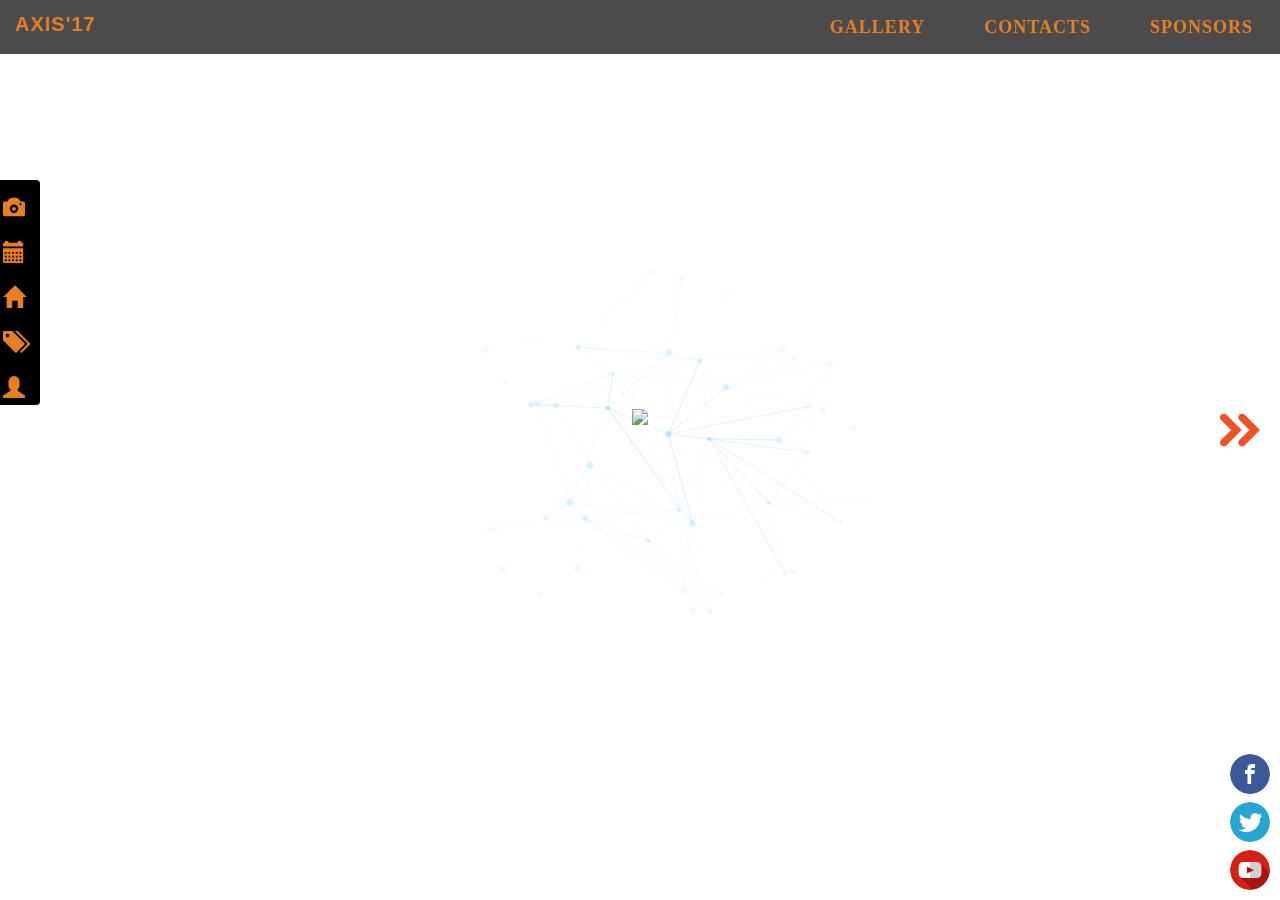
==== commit 7d08afd8: "Add files via upload" ====
--- a/index.html
+++ b/index.html
@@ -2,10 +2,10 @@
 <html lang="en">
 <head>
     <meta charset="UTF-8">
-    <title>AXIS'17 VNIT,NAGPUR</title>
+    <title>AXIS'17</title>
 	  <link href="images/logo.png" rel="icon">
     <link rel="stylesheet" href="https://maxcdn.bootstrapcdn.com/bootstrap/3.3.7/css/bootstrap.min.css" integrity="sha384-BVYiiSIFeK1dGmJRAkycuHAHRg32OmUcww7on3RYdg4Va+PmSTsz/K68vbdEjh4u" crossorigin="anonymous">
-
+    <meta name="viewport" content="width=device-width, initial-scale=1">
     <!-- Optional theme -->
     <link rel="stylesheet" href="https://maxcdn.bootstrapcdn.com/bootstrap/3.3.7/css/bootstrap-theme.min.css" integrity="sha384-rHyoN1iRsVXV4nD0JutlnGaslCJuC7uwjduW9SVrLvRYooPp2bWYgmgJQIXwl/Sp" crossorigin="anonymous">
 
@@ -34,7 +34,7 @@
     <script type="text/javascript" src="https://ajax.googleapis.com/ajax/libs/jquery/3.1.1/jquery.min.js"></script>
 </head>
 <body>
-    <!-- Pree Loader -->
+    <!-- Pre Loader -->
     <div id="loaded">
       <div id="loader-wrapper">
   			<div id="loader"></div>
@@ -50,7 +50,7 @@
     <nav id="s_b" class="navbar navbar-inverse sidebar" role="navigation">    <!-- id given to fix diagonal tansition -->
         <div class="container-fluid">
         <div class="navbar-header">
-          <button type="button" class="navbar-toggle" data-toggle="collapse" data-target="#bs-sidebar-navbar-collapse-1">
+          <button id="sb_button" type="button" class="navbar-toggle" data-toggle="collapse" data-target="#bs-sidebar-navbar-collapse-1">
             <span class="sr-only">Toggle navigation</span>
             <span class="icon-bar"></span>
             <span class="icon-bar"></span>
@@ -71,20 +71,21 @@
     </nav>
     </div>
 
-    <nav class="navbar navbar-inverse navbar-fixed-top" style="height: 40px; z-index: 100">
+    <nav class="navbar navbar-inverse navbar-fixed-top" style="z-index: 100">
           <div class="container-fluid">
             <div class="navbar-header">
-              <button type="button" class="navbar-toggle" data-toggle="collapse" data-target="#myNavbar">
+              <button type="button" class="navbar-toggle" data-toggle="collapse" data-target="#myNavbar" style="margin-top: 0;">
                 <span class="icon-bar"></span>
                 <span class="icon-bar"></span>
                 <span class="icon-bar"></span>
               </button>
-              <a  id="to-nav-dot-1" class="current" href="#" data-target="#slides" data-slide-to="0">AXIS '17</a>
+              <a  id="to-nav-dot-1" class="current" href="#" >AXIS'17</a>
+              <img class="navbar_logo" src="images/logo.png" />
             </div>
             <div class="collapse navbar-collapse" id="myNavbar">
                 <ul class="nav navbar-navnav.navbar  navbar-right">
-                    <li><a href="#" data-hover="Gallery">Gallery</a></li>
-                    <li><a href="#" data-hover="Contacts">Contacts</a></li>
+                    <li><a href="./gallery.html" data-hover="Gallery">Gallery</a></li>
+                    <li><a href="./cont.html" data-hover="Contacts">Contacts</a></li>
                     <li><a href="./sponsors.html" data-hover="Sponsors">Sponsors</a></li>
                 </ul>
             </div>
@@ -106,20 +107,22 @@
 				                 <div class="content">
 					                      <div id="large-header" class="large-header">
 						                            <canvas id="demo-canvas"></canvas>
-						                            <h1 class="main-title"></h1>
+						                            <!-- <h1 class="main-title"></h1> -->
 					                      </div>
 				                 </div>
 
 			             </div>
 		          </div>
-          		<script src="js/moving-background/TweenLite.min.js"></script>
-          		<script src="js/moving-background/EasePack.min.js"></script>
-          		<script src="js/moving-background/rAF.js"></script>
-          		<script src="js/moving-background/demo-1.js"></script>
+
+          		<script id="mvbg1" src="js/moving-background/TweenLite.min.js"></script>
+          		<script id="mvbg2" src="js/moving-background/EasePack.min.js"></script>
+          		<script id="mvbg3" src="js/moving-background/rAF.js"></script>
+          		<script id="mvbg4" src="js/moving-background/demo-1.js"></script>
+
                 <div style="display:table-cell; vertical-align: middle;">
                   <div style="text-align: center;">
-                    <div><img id="axis_img"  src="images/axis-big.png" style="margin:auto;"/ ></div>
-                    <h1 style="color: #ffffff; font-family: 'Cabin', sans-serif;">Central India's Largest Techfest, Axis'17<h/1>
+                    <div><img id="axis_img"  src="images/axis-big.png" style="margin:auto;"/></div>
+                    <h1 id="tag_line"><span id="cursor" aria-hidden="true"></span></h1>
                   </div>
                 </div>
 						</div>
@@ -127,14 +130,16 @@
 
 					<div class="sl-slide bg-2" data-orientation="vertical" data-slice1-rotation="10" data-slice2-rotation="-15" data-slice1-scale="1.5" data-slice2-scale="1.5">
 						<div class="sl-slide-inner">
-              <h2 class="carousel-caption-heading">Attraction</h2>
+              <h2 class="carousel-caption-heading">Attractions</h2>
               <div class="carousel-caption-details">
 						          <div class="bc">
-						                  You haven't experienced an adrenaline rush until you have attended an AXIS proshow!  
-			 			                  As the sun sets, it's time for the laser lights to take over. 
-			 			                  These proshows have left the audiences gasping for breath and asking for more; 
-			 			                  the spellbinding Laser Shows, the wit and wisdom of the most followed Quora writers, 
-			 			                  and the exhilarating Tron Dance.
+						                  You haven't experienced an adrenaline rush until
+                              you have attended an AXIS proshow! As the sun sets,
+                              it's time for the laser lights to take over. These
+                              proshows have left the audiences gasping for breath
+                              and asking for more; the spellbinding Laser Shows,
+                              the wit and wisdom of Amish Tripathi, and the
+                              exhilarating performance by AFISHAL.
 						          </div>
 					    </div>
             </div>
@@ -145,11 +150,11 @@
               <h2 class="carousel-caption-heading">Events</h2>
               <div class="carousel-caption-details">
                       <div class="bc">
-                              Have a passion for deciphering the principles behind the latest 
-                              technological fads and innovations in the market? Quadcopter, Bridge 
-                              Design, Cloud Computing, Haptic Robotic Arm; we’ve covered them all. 
-                              These AXIS workshops provide the perfect platform for nurturing and 
-                              honing the skills of amateur technical enthusiasts.
+                              AXIS hosts 30+ events! If you have the knack of applying
+                              your knowledge, AXIS provides the platform for displaying
+                              your skills! From Robotics, Software, Construction & Design
+                              to School Events and on-the-spot events! Be the best and
+                              bag awesome prizes!
                       </div>
               </div>
             </div>
@@ -160,11 +165,13 @@
               <h2 class="carousel-caption-heading">Workshops</h2>
               <div class="carousel-caption-details">
 						          <div class="bc">
-                              Have a passion for deciphering the principles behind the latest 
-                  						technological fads and innovations in the market? Quadcopter, Bridge 
-                  						Design, Cloud Computing, Haptic Robotic Arm; we’ve covered them all. 
-                  			 			These AXIS workshops provide the perfect platform for nurturing and 
-                  			 			honing the skills of amateur technical enthusiasts.
+                              Have a passion for deciphering the principles behind
+                              the latest technological fads and innovations in the
+                              market? Self-balancing Robot, Mobile Phone building,
+                              Android App Development, Ornithocopter; we’ve covered
+                              them all. These AXIS workshops provide the perfect
+                              platform for nurturing and honing the skills of amateur
+                              technical enthusiasts.
 						          </div>
 					    </div>
             </div>
@@ -175,13 +182,15 @@
               <h2 class="carousel-caption-heading">Exhibitions</h2>
               <div class="carousel-caption-details">
 						          <div class="bc">
-                              Collaborations with some of the most respected and renowned Indian organizations 
-                              like NDRF and DRDO have always proved to be a significant learning experience to 
-                              the many starry-eyed participants at AXIS, year after year. These Exhibitions have 
-                              always been given an auspicious start with an inauguration by some of the most  
-                              eminent personalities in the field of science and technology, from the Missile 
-                              Man himself, late former President Dr A.P.J. Abdul Kalam to our very own alumnus, 
-                              Senior Vice President, Boeing Commercial Airplanes, Dr Dinesh Keskar.
+                              Collaborations with some of the most respected and renowned
+                              Indian organizations like Boeing, DRDO, GSI have always proved
+                              to be a significant learning experience to the many starry-eyed
+                              participants at AXIS, year after year. These Exhibitions have
+                              always been given an auspicious start with an inauguration by
+                              some of the most eminent personalities in the field of science
+                              and technology, from the Missile Man himself, late former
+                              President Dr A.P.J. Abdul Kalam to our very own alumnus, Vice
+                              President, Airbus India, Mr. Ashish Saraf.
 						          </div>
 					    </div>
             </div>
@@ -192,12 +201,14 @@
               <h2 class="carousel-caption-heading">Initiatives</h2>
               <div class="carousel-caption-details">
 						          <div class="bc">
-                              We at AXIS, believe in treading the roads less taken, and that has made all the difference, 
-                              not  only to us but to many who deserve much better. Each year  social initiatives inspire  
-                              dedicated volunteers  from all ages and walks of life, who come together to 'be the change 
-                              they want to see'. Bleeding for a cause through blood donation drives ,spreading the word 
-                              for social awareness through heartwarming videos like 'Itni si Khushi', AXIS is truely a Fest 
-                              with a Heart.
+                              We at AXIS, believe in treading the roads less taken, and that
+                              has made all the difference, not only to us but to many who
+                              deserve much better. Each year social initiatives inspire
+                              dedicated volunteers from all ages and walks of life, who
+                              come together to 'be the change they want to see'. Bleeding
+                              for a cause through blood donation drives, spreading the
+                              word for social awareness through heart-warming street plays
+                              like 'Bacche Hai Hum', AXIS is truly a Fest with a Heart.
 						          </div>
 					    </div>
             </div>
@@ -230,12 +241,13 @@
 			</ul>
 		</div>
 
-    <script type="text/javascript" src="js/slider-coustom.js"></script>
     <script type="text/javascript" src="js/modernizr.custom.79639.js"></script>
 
     <!-- Latest compiled and minified JavaScript -->
     <script type="text/javascript" src="https://maxcdn.bootstrapcdn.com/bootstrap/3.3.7/js/bootstrap.min.js" integrity="sha384-Tc5IQib027qvyjSMfHjOMaLkfuWVxZxUPnCJA7l2mCWNIpG9mGCD8wGNIcPD7Txa" crossorigin="anonymous"></script>
 		<script type="text/javascript" src="js/jquery.ba-cond.min.js"></script>
+    <script type="text/javascript" src="js/tagline.js"></script>
+    <script type="text/javascript" src="js/slider-coustom.js"></script>
 		<script type="text/javascript" src="js/jquery.slitslider.js"></script>
 
 		<script type="text/javascript">
--- a/css/side_bar.css
+++ b/css/side_bar.css
@@ -14,6 +14,8 @@
 
 #s_b{                     /* To fix diagonal transition of sidebar */
   margin-top: 0;
+  min-height: 10px;
+  padding: 0;
 }
 
 #carousel-buttons{
@@ -22,6 +24,18 @@
 
 #axis_img{
   width: 90%;
+}
+
+@media (max-width: 960px) {
+  #axis_img{
+    width: 70%;
+  }
+}
+
+@media (min-width: 960px) {
+  #axis_img{
+    width: 30%;
+  }
 }
 
   /*body {overflow: hidden; }*/       /* It is making slider invisible. Abhi*/
@@ -29,7 +43,7 @@
     position: absolute;
     /*height:90%;*/
     /*overflow:hidden;*/
-    bottom: 20%;
+    top: 20%;
     z-index: 100;
   }
 
@@ -180,6 +194,13 @@
 width: 70%;
 }
 
+@media (max-width: 960px) {
+  .bc{
+    font-size: 0.7em;
+    width: 100%;
+  }
+}
+
 /* for the headings
 #abc {
 
--- a/css/social_bar.css
+++ b/css/social_bar.css
@@ -9,6 +9,12 @@
 	z-index: 20;
 }
 
+@media (max-width: 960px) {
+  #to-nav-dot-1{
+    margin-left: 10px;
+  }
+}
+
 .social_list {
     /*float:right;*/
     list-style-type: none;
@@ -18,11 +24,14 @@
 }
 .social_list .social-icon a {
     display: inline-block;
-    padding-bottom: 20%;
-    padding-right:20%;
+    //padding-bottom: 20%;
+    //padding-right:20%;
+	margin-top:8px;
 
 }
 .icons {
+	width: 40px;
+	height: 40px;
     border-radius: 50%;
     -moz-transition: -moz-transform .5s ease-in-out;
     -webkit-transition: -webkit-transform .5s ease-in-out;
@@ -54,6 +63,7 @@
   margin: 0 1.5em;
   overflow: hidden;
 }
+@import url('https://fonts.googleapis.com/css?family=Arima+Madurai|Oswald|Raleway:600');
 nav.navbar .navbar-right a {
   padding: 0.3em 0;
   color: #e67e22;
@@ -63,6 +73,7 @@
   margin: 0;
   text-decoration: none;
   font-weight: 800;
+font-family: 'Arima Madurai', cursive;
 }
 nav.navbar .navbar-right a:before,
 nav.navbar .navbar-right a:after {
@@ -98,9 +109,13 @@
 	/*opacity:.70;*/
 }
 
+#sb_button{
+	margin: 0;
+}
+
  .navbar-inverse{
 	 background-image: linear-gradient(to bottom, rgba(0, 0, 0, 0) 0,rgba(0, 0, 0, 0) 100%);;
-	 background-color: rgba(0, 0, 0, 0.5);
+	 background-color: rgba(0, 0, 0, 0.7);
 	 border: 0px;
  }
 nav.navbar .current {
@@ -110,5 +125,34 @@
     font-weight: 800;
     font-size: 20px;
     letter-spacing: 1px;
+}
 
+.navbar_logo {
+		height: 32px;
 }
+
+@media (min-width:960px) {
+	.navbar_logo{
+		width: 0;
+		-moz-transition: -moz-transform .5s ease-in-out;
+    -webkit-transition: -webkit-transform .5s ease-in-out;
+		-o-transition: -webkit-transform .5s ease-in-out;
+    transition: width .25s ease-in-out;
+	}
+
+	#to-nav-dot-1:hover + .navbar_logo {
+	    width: 32px;
+	}
+}
+
+@media (max-width:960px) {
+	.social-icon{
+		display: inline-block;
+		margin-left: 8px;
+	}
+
+	.icons{
+		height: 40px;
+		width: 40px;
+	}
+}
--- a/css/slider/demo.css
+++ b/css/slider/demo.css
@@ -161,4 +161,4 @@
 .codrops-demos a.current-demo:hover {
 	color: #aaa;
 	border-color: #aaa;
-}+}
--- a/css/slider/custom.css
+++ b/css/slider/custom.css
@@ -43,6 +43,13 @@
 	right: 0%;
 	border-left: none;
 	border-bottom: none;
+}
+
+@media (max-width: 960px) {
+	.nav-arrows span.nav-arrow-next {
+		animation: right .35s infinite alternate;
+		top: 30%;
+	}
 }
 
 @-webkit-keyframes right {
@@ -222,7 +229,7 @@
 /* Forth Slide */
 .demo-1 .bg-4 .sl-slide-inner,
 .demo-1 .bg-4 .sl-content-slice {
-	background: url('../../images/workshops.jpg') center center no-repeat;
+	background: url('../../images/workshops.JPG') center center no-repeat;
 	background-size: cover;
 }
 
@@ -448,10 +455,9 @@
 	}
 
 	.demo-1 .sl-slide h2 {
-		line-height: 22px;
-		font-size: 18px;
-		margin-bottom: -40px;
-		letter-spacing: 8px;
+		line-height: 0;
+		font-size: 36px;
+		letter-spacing: 0;
 	}
 
 	.demo-1 .sl-slide blockquote p:before {
